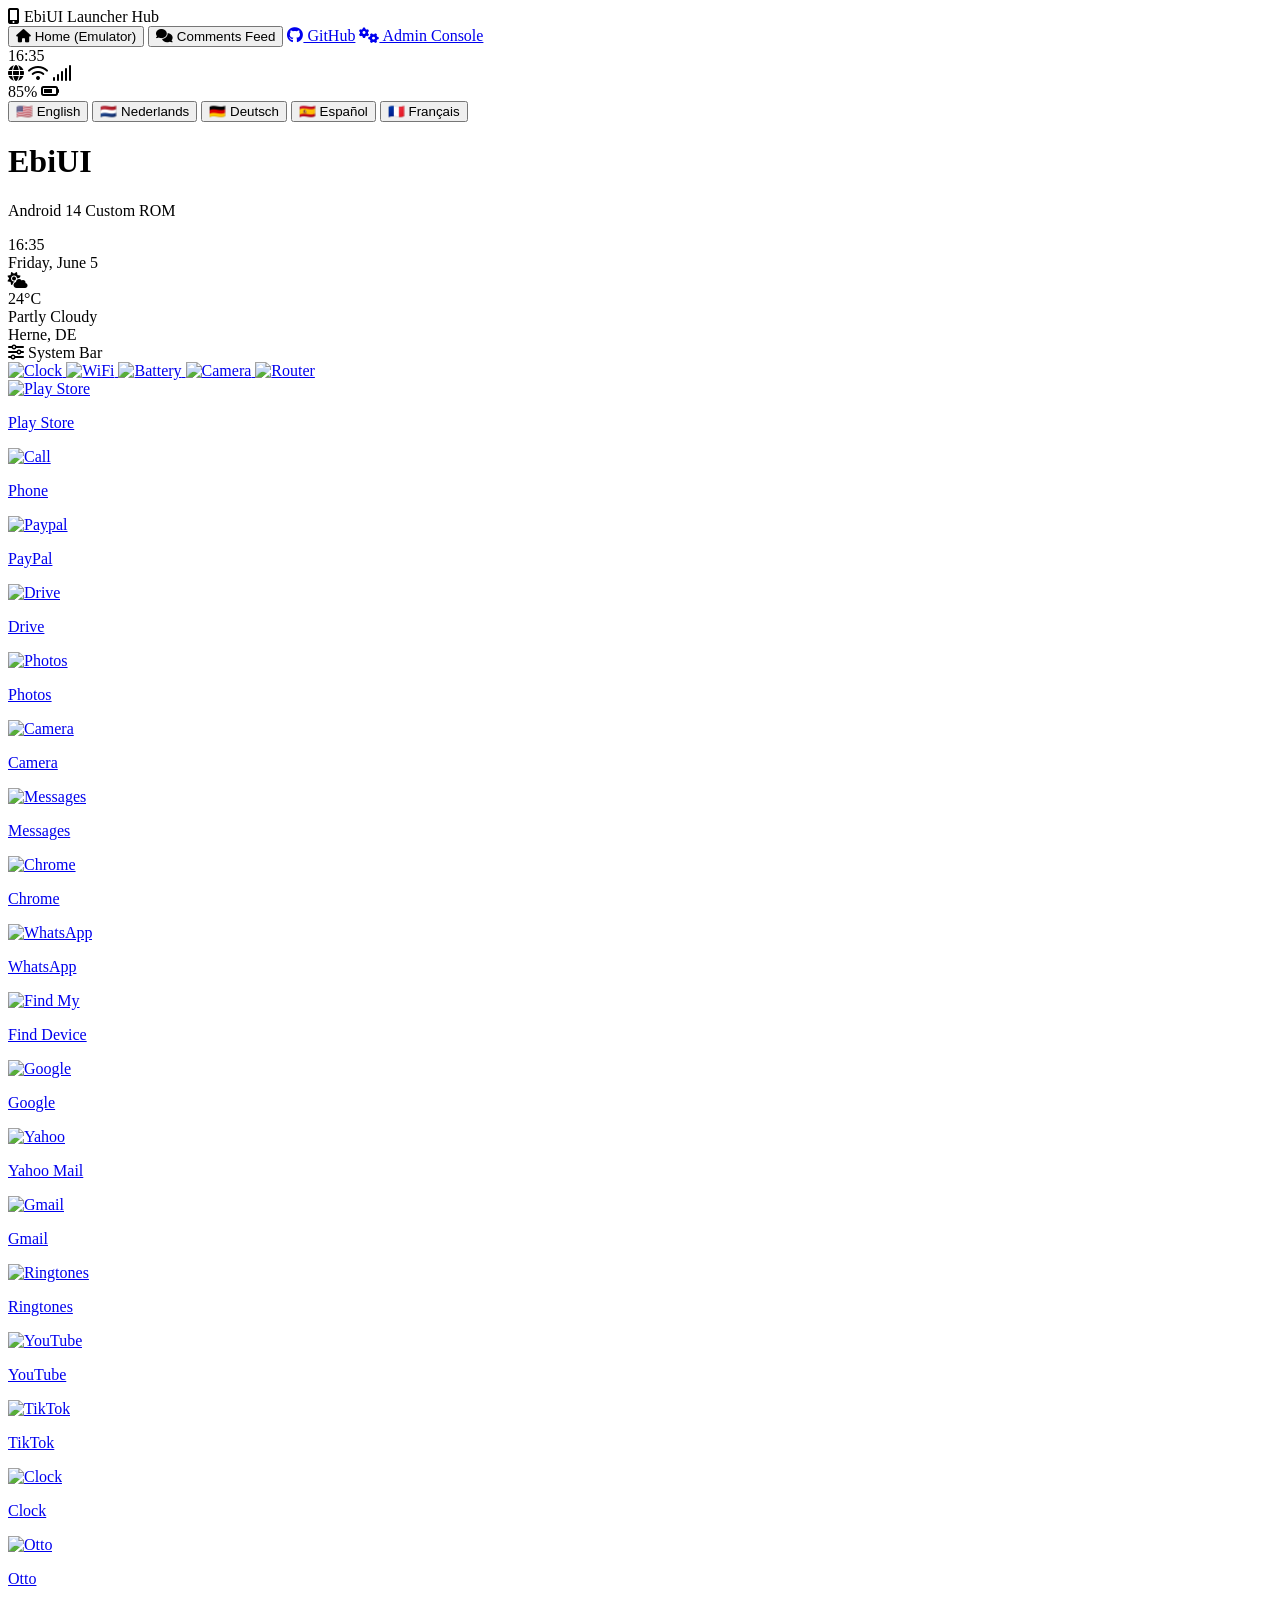
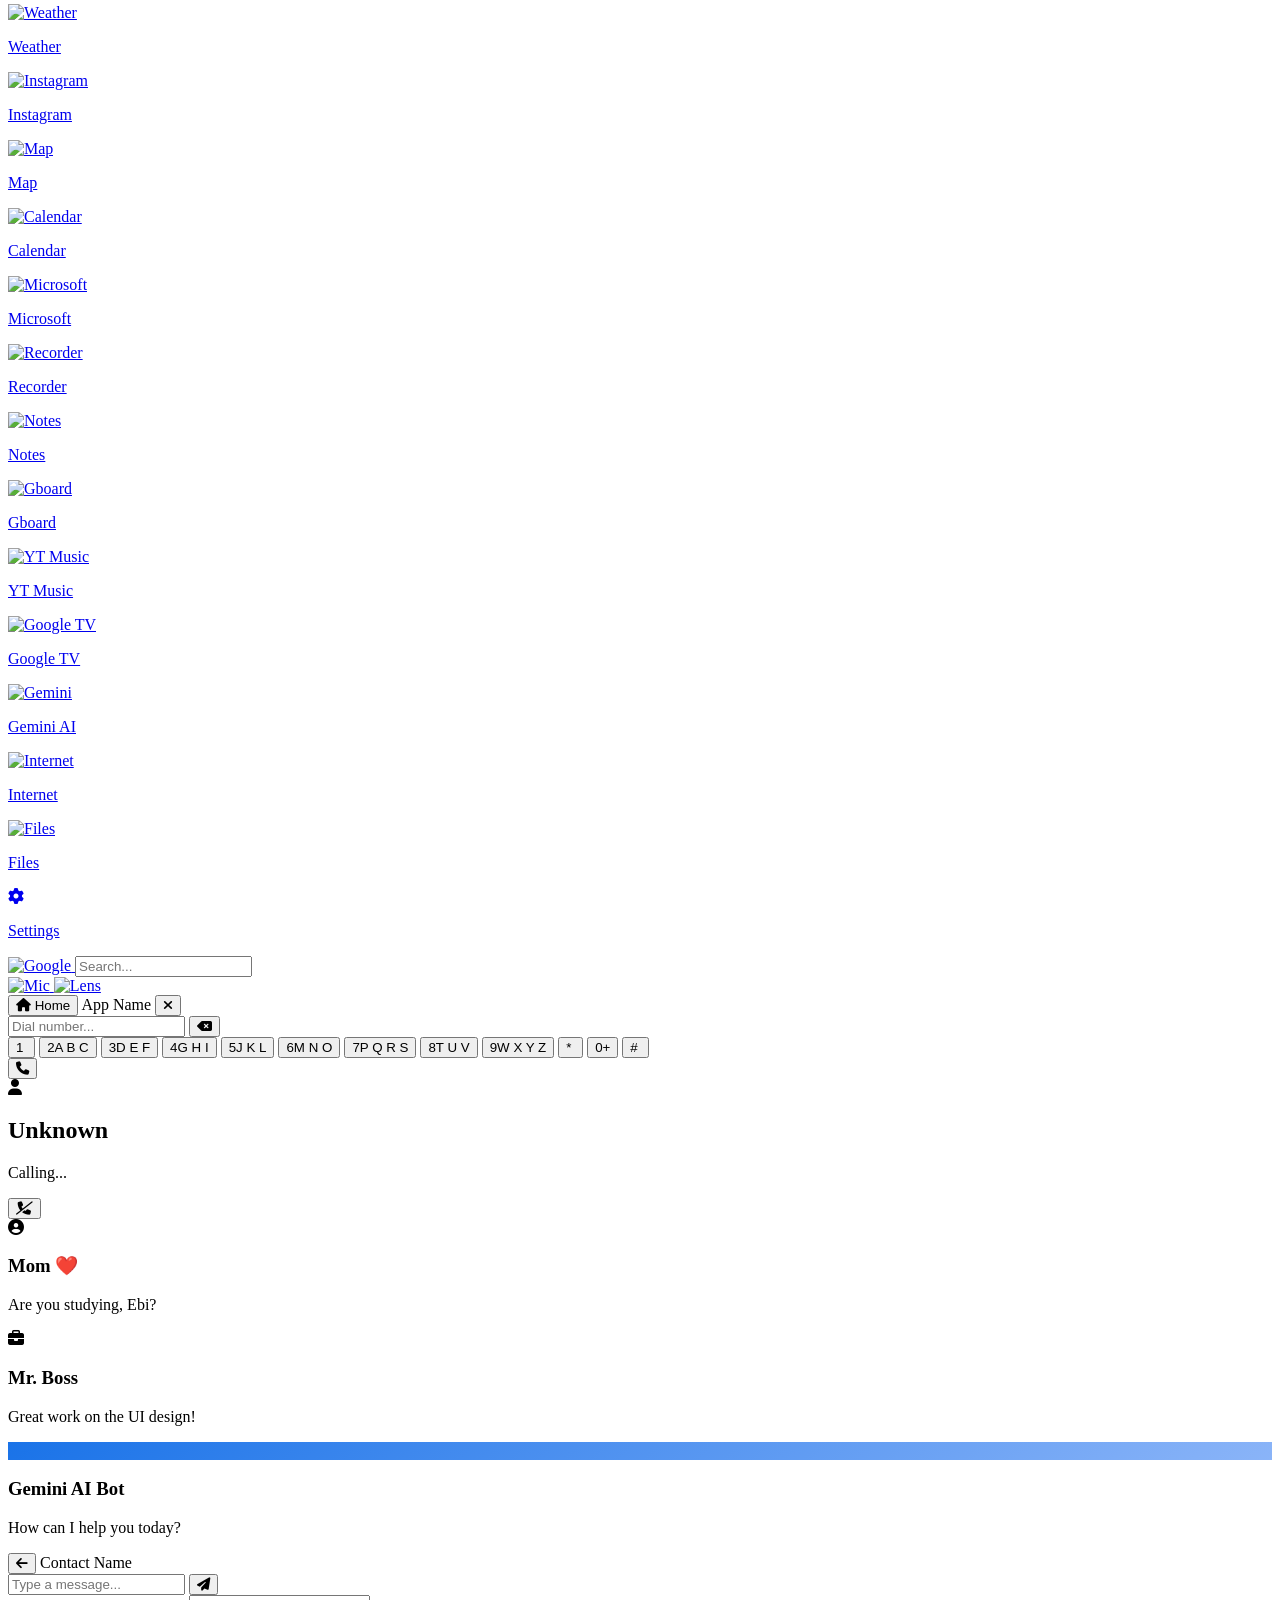
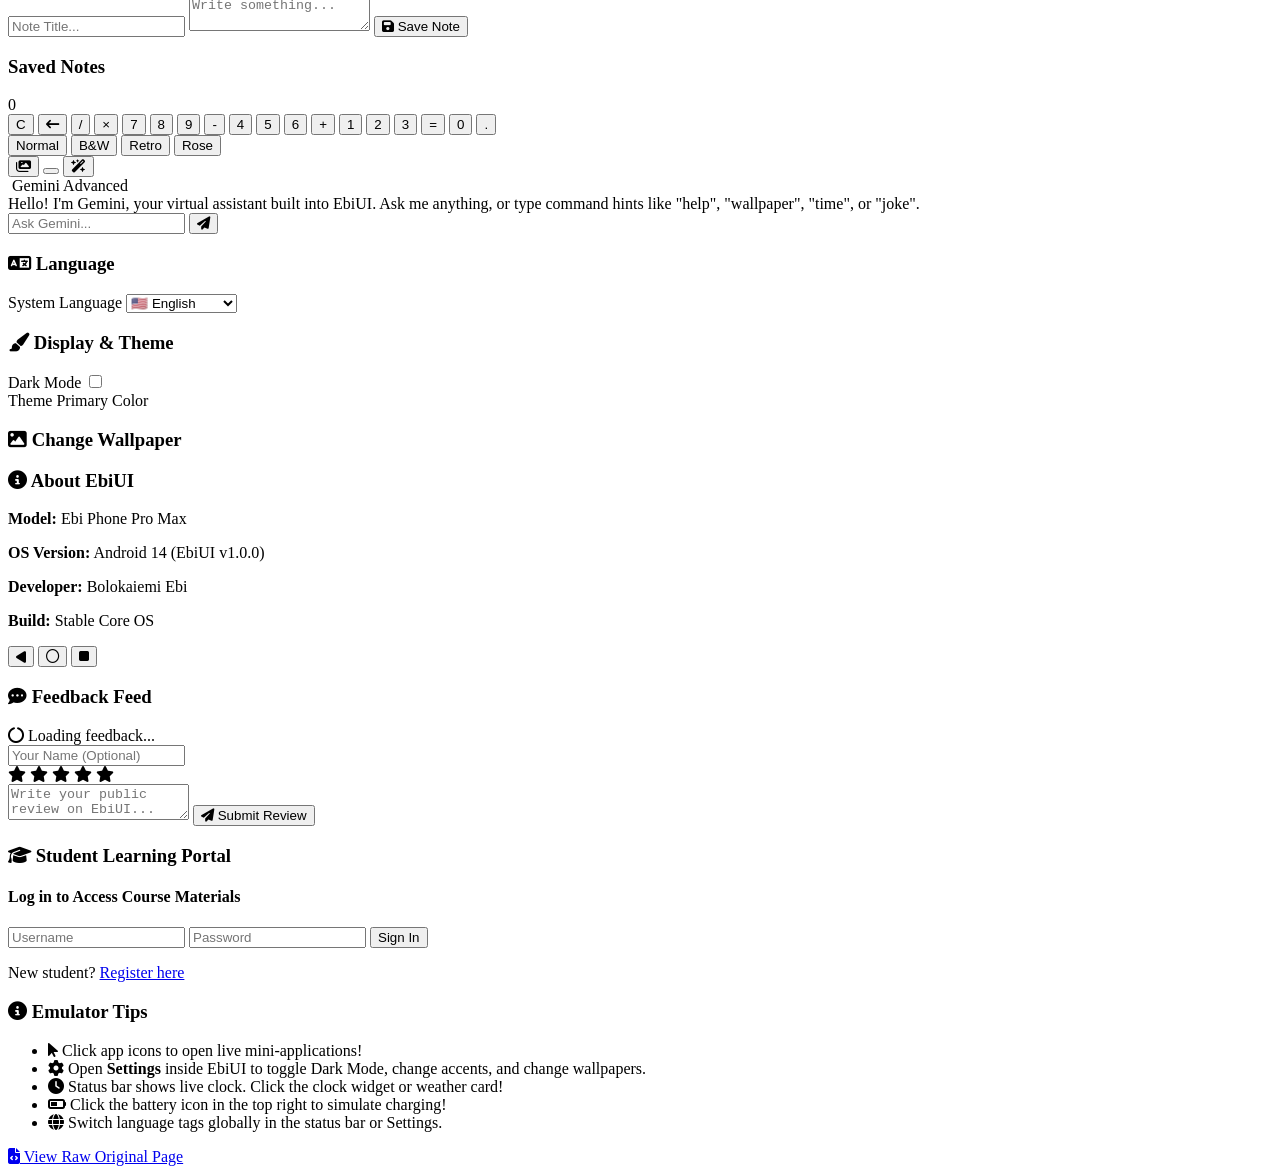
==== templates/index.html @ cbb80985 "Enable CORS in Flask backend, dynamic API_BASE matching in frontend, and cache-busting on imports to" ====
<!DOCTYPE html>
<html lang="en">
<head>
    <meta charset="UTF-8">
    <meta name="viewport" content="width=device-width, initial-scale=1.0">
    <title>Android 14 EbiUI - Interactive Mobile UI</title>
    
    <!-- Google Fonts for premium typography -->
    <link rel="preconnect" href="https://fonts.googleapis.com">
    <link rel="preconnect" href="https://fonts.gstatic.com" crossorigin>
    <link href="https://fonts.googleapis.com/css2?family=Outfit:wght@300;400;500;600;700&display=swap" rel="stylesheet">
    
    <!-- Font Awesome 6.6.0 for modern icons -->
    <link rel="stylesheet" href="https://cdnjs.cloudflare.com/ajax/libs/font-awesome/6.6.0/css/all.min.css" integrity="sha512-Kc323vGBEqzTmouAECnVceyQqyqdsSiqLQISBL29aUW4U/M7pSPA/gEUZQqv1cwx4OnYxTxve5UMg5GT6L4JJg==" crossorigin="anonymous" referrerpolicy="no-referrer" />
    
    <!-- App stylesheet -->
    <link rel="stylesheet" href="static/styles.css?v=2.2">
</head>
<body>
    <!-- 1. TOP HUB NAVIGATION BAR -->
    <header class="top-navbar">
        <div class="nav-brand">
            <i class="fa-solid fa-mobile-screen-button"></i> EbiUI Launcher Hub
        </div>
        <nav class="nav-links">
            <button class="nav-tab active" id="nav-home-tab" data-tab="home"><i class="fa-solid fa-house"></i> Home (Emulator)</button>
            <button class="nav-tab" id="nav-dashboard-tab" data-tab="dashboard"><i class="fa-solid fa-comments"></i> Comments Feed</button>
            <a href="https://github.com/bolokaiemi/mobile-phone-userinterface" class="nav-link-btn" target="_blank"><i class="fa-brands fa-github"></i> GitHub</a>
            <a href="/admin" class="nav-link-btn" target="_blank"><i class="fa-solid fa-gears"></i> Admin Console</a>
        </nav>
    </header>

    <!-- 2. MAIN HUB CONTENT CONTAINER -->
    <main class="hub-container">
        <!-- Phone View Section -->
        <div class="phone-view-section active-tab-view" id="tab-view-home">
            <div class="phone-container">
        <!-- Physical hardware details -->
        <div class="phone-speaker"></div>
        <div class="phone-button power"></div>
        <div class="phone-button volume-up"></div>
        <div class="phone-button volume-down"></div>

        <!-- Phone screen display -->
        <div class="phone-screen" id="phone-screen">
            
            <!-- Dynamic Wallpaper Background Overlay -->
            <div class="phone-wallpaper" id="phone-wallpaper"></div>
            
            <!-- Camera Notch (Punch hole) -->
            <div class="phone-notch"></div>

            <!-- 1. STATUS BAR -->
            <div class="status-bar">
                <div class="status-left">
                    <span id="status-time">16:35</span>
                </div>
                <div class="status-right">
                    <!-- Globe language trigger button -->
                    <i class="fa-solid fa-globe" id="status-lang-trigger" title="Change Language / Taal wijzigen / Sprache ändern"></i>
                    <i class="fa-solid fa-wifi" id="status-wifi" title="Toggle Wifi"></i>
                    <i class="fa-solid fa-signal" title="Signal Strength"></i>
                    <div class="battery-container" id="status-battery-btn" title="Toggle Charging">
                        <span id="battery-level">85%</span>
                        <i class="fa-solid fa-battery-three-quarters" id="battery-icon"></i>
                        <i class="fa-solid fa-bolt" id="battery-charging-icon" style="display: none;"></i>
                    </div>
                </div>
            </div>

            <!-- Language Dropdown Menu (Overlays on status bar trigger) -->
            <div class="lang-dropdown" id="lang-dropdown">
                <button class="lang-option" data-lang="en">🇺🇸 English</button>
                <button class="lang-option" data-lang="nl">🇳🇱 Nederlands</button>
                <button class="lang-option" data-lang="de">🇩🇪 Deutsch</button>
                <button class="lang-option" data-lang="es">🇪🇸 Español</button>
                <button class="lang-option" data-lang="fr">🇫🇷 Français</button>
            </div>

            <!-- 2. MAIN APP LAUNCHER (HOME SCREEN) -->
            <div class="screen-content" id="home-screen">
                
                <!-- TOP HEADER & TITLE -->
                <div class="home-header">
                    <h1>EbiUI</h1>
                    <p class="subtitle" data-translate="sub_title">Android 14 Custom ROM</p>
                </div>

                <!-- WIDGETS SECTION (Material You Design) -->
                <div class="widgets-container">
                    <!-- Modern Clock Widget -->
                    <div class="widget clock-widget" id="widget-clock-trigger">
                        <div class="widget-clock-time" id="widget-time">16:35</div>
                        <div class="widget-clock-date" id="widget-date">Friday, June 5</div>
                    </div>

                    <!-- Interactive Weather Widget -->
                    <div class="widget weather-widget" id="widget-weather-trigger">
                        <div class="weather-info">
                            <i class="fa-solid fa-cloud-sun weather-icon animated"></i>
                            <div class="weather-temp">24°C</div>
                            <div class="weather-desc" data-translate="weather_desc">Partly Cloudy</div>
                        </div>
                        <div class="weather-city" data-translate="weather_city">Herne, DE</div>
                    </div>
                </div>

                <!-- QUICK CONTROLS HEADER (from user's WLAN bar) -->
                <div class="quick-header">
                    <div class="quick-title">
                        <i class="fa-solid fa-sliders"></i>
                        <span data-translate="sys_bar_title">System Bar</span>
                    </div>
                    <nav class="quick-actions">
                        <a href="https://play.google.com/store/apps/details?id=com.alesp.orologiomondiale&hl=en" class="quick-btn" title="World Clock">
                            <img src="https://play-lh.googleusercontent.com/shJmLBj5zLzG_lpUEz6uLi1F9rXXpJ9BJ473lKgsnsA8IdW-KDAhwaPGlnEckNuKMHw=s96-rw" alt="Clock">
                        </a>
                        <a href="https://play.google.com/store/apps/details?id=de.avm.android.wlanapp&hl=de" class="quick-btn" title="WiFi Tester">
                            <img src="https://cdn-icons-png.flaticon.com/512/93/93158.png" alt="WiFi">
                        </a>
                        <a href="https://play.google.com/store/apps/details?id=com.digibites.accubattery&hl=en" class="quick-btn" title="AccuBattery">
                            <img src="https://img.freepik.com/premium-vector/battery-vector-icon-white-background-battery-icon-great-design-any-purposes_820464-372.jpg" alt="Battery">
                        </a>
                        <a href="https://play.google.com/store/apps/details?id=net.sourceforge.opencamera&hl=en" class="quick-btn" title="Open Camera">
                            <img src="https://play-lh.googleusercontent.com/GkhngtFrSb3G9WXkWxJ9IRppbGVbNy7b_xyqa12Xa-Y3My_SXtsLamI5kR6or5zWGA=w480-h960-rw" alt="Camera">
                        </a>
                        <a href="https://play.google.com/store/apps/details?id=com.phuongpn.wifiroutersetup.wifinetworkinfo&hl=en" class="quick-btn" title="Router Setup">
                            <img src="https://cdn-icons-png.flaticon.com/512/6826/6826444.png" alt="Router">
                        </a>
                    </nav>
                </div>

                <!-- APP GRID LAUNCHER -->
                <div class="apps-grid">
                    <!-- PLAYSTORE -->
                    <a class="app-icon-wrapper" href="https://play.google.com/store/games?hl=en">
                        <img class="app-icon" src="https://upload.wikimedia.org/wikipedia/commons/d/d0/Google_Play_Arrow_logo.svg" alt="Play Store">
                        <p class="app-label" data-translate="app_playstore">Play Store</p>
                    </a>
                    
                    <!-- CALL -->
                    <a class="app-icon-wrapper" href="#" data-app-id="call">
                        <img class="app-icon" src="https://play-lh.googleusercontent.com/bk3e0glVbvRC4Z0uEZ5Oso5wjS89r1P_X5e-k3N_UBkTPXZLhGv50rRy7LAuDzzC9w=w480-h960-rw" alt="Call">
                        <p class="app-label" data-translate="app_call">Phone</p>
                    </a>

                    <!-- PAYPAL -->
                    <a class="app-icon-wrapper" href="https://www.paypal.com">
                        <img class="app-icon" src="https://play-lh.googleusercontent.com/xOKbvDt362x1uzW-nnggP-PgO9HM4L1vwBl5HgHFHy_n1X3mqeBtOSoIyNJzTS3rrj70=w480-h960-rw" alt="Paypal">
                        <p class="app-label" data-translate="app_paypal">PayPal</p>
                    </a>

                    <!-- GOOGLE DRIVE -->
                    <a class="app-icon-wrapper" href="https://play.google.com/store/apps/details?id=com.google.android.apps.docs&gl=DE">
                        <img class="app-icon" src="https://play-lh.googleusercontent.com/t-juVwXA8lDAk8uQ2L6d6K83jpgQoqmK1icB_l9yvhIAQ2QT_1XbRwg5IpY08906qEw=w480-h960-rw" alt="Drive">
                        <p class="app-label" data-translate="app_drive">Drive</p>
                    </a>

                    <!-- GOOGLE PHOTOS -->
                    <a class="app-icon-wrapper" href="https://play.google.com/store/apps/details?id=com.google.android.apps.photos&hl=en">
                        <img class="app-icon" src="https://play-lh.googleusercontent.com/ZyWNGIfzUyoajtFcD7NhMksHEZh37f-MkHVGr5Yfefa-IX7yj9SMfI82Z7a2wpdKCA=w480-h960-rw" alt="Photos">
                        <p class="app-label" data-translate="app_photos">Photos</p>
                    </a>

                    <!-- GOOGLE CAMERA -->
                    <a class="app-icon-wrapper" href="#" data-app-id="camera">
                        <img class="app-icon" src="https://play-lh.googleusercontent.com/UEhZQtc_3LCwkKIayRjHG63EfC9bsXvJjuWiFMvVRAe_tHyk0pW4ZmCBJQCENxmYlYk=w480-h960-rw" alt="Camera">
                        <p class="app-label" data-translate="app_camera">Camera</p>
                    </a>

                    <!-- MESSAGES -->
                    <a class="app-icon-wrapper" href="https://play.google.com/store/apps/details?id=com.google.android.apps.messaging&hl=en">
                        <img class="app-icon" src="https://play-lh.googleusercontent.com/9AZOTXU_CpreTFAXUPAmJNkm8VGCb1C90fjJ9pHGcVmpGMDSTq3cUbaQJdBT9Tdp9A=w480-h960-rw" alt="Messages">
                        <p class="app-label" data-translate="app_messages">Messages</p>
                    </a>

                    <!-- CHROME -->
                    <a class="app-icon-wrapper" href="https://play.google.com/store/apps/details?id=com.android.chrome&hl=en">
                        <img class="app-icon" src="https://play-lh.googleusercontent.com/QRRGW2tMZ4-FNw0XWk6WWiXHaQCGxuwM-92HrBhlA4WOd_AGmjVmQkiHyAqQjW2yByc=w480-h960-rw" alt="Chrome">
                        <p class="app-label" data-translate="app_chrome">Chrome</p>
                    </a>

                    <!-- WHATSAPP -->
                    <a class="app-icon-wrapper" href="#" data-app-id="whatsapp">
                        <img class="app-icon" src="https://upload.wikimedia.org/wikipedia/commons/6/6b/WhatsApp.svg" alt="WhatsApp">
                        <p class="app-label" data-translate="app_whatsapp">WhatsApp</p>
                    </a>

                    <!-- FIND MY DEVICE -->
                    <a class="app-icon-wrapper" href="https://play.google.com/store/search?q=find+my+device&c=apps&gl=DE">
                        <img class="app-icon" src="https://play-lh.googleusercontent.com/GCsSBgR93cedwf2weP7s6VPsBitwir9ioOO0DYjLydIjdCkfQEv0GQzK34ky96L6XMc=w480-h960-rw" alt="Find My">
                        <p class="app-label" data-translate="app_findmydevice">Find Device</p>
                    </a>

                    <!-- GOOGLE PLAY -->
                    <a class="app-icon-wrapper" href="https://play.google.com/store/apps/details?id=com.google.android.googlequicksearchbox&hl=en">
                        <img class="app-icon" src="https://play-lh.googleusercontent.com/aFWiT2lTa9CYBpyPjfgfNHd0r5puwKRGj2rHpdPTNrz2N9LXgN_MbLjePd1OTc0E8Rl1=w480-h960-rw" alt="Google">
                        <p class="app-label" data-translate="app_google">Google</p>
                    </a>

                    <!-- YAHOO MAIL -->
                    <a class="app-icon-wrapper" href="https://play.google.com/store/search?q=yahoo+mail&c=apps&gl=DE">
                        <img class="app-icon" src="https://play-lh.googleusercontent.com/YtGn2T9ADy5Hs4cKVoDgGb7fPuMkdXVcszVE1oiozfE4AxhDNq0RkwajYs1FxcrMDpw=w480-h960-rw" alt="Yahoo">
                        <p class="app-label" data-translate="app_yahoomail">Yahoo Mail</p>
                    </a>

                    <!-- GMAIL -->
                    <a class="app-icon-wrapper" href="https://workspace.google.com/intl/de/gmail/">
                        <img class="app-icon" src="https://play-lh.googleusercontent.com/KSuaRLiI_FlDP8cM4MzJ23ml3og5Hxb9AapaGTMZ2GgR103mvJ3AAnoOFz1yheeQBBI=w480-h960-rw" alt="Gmail">
                        <p class="app-label" data-translate="app_gmail">Gmail</p>
                    </a>

                    <!-- RINGTONES -->
                    <a class="app-icon-wrapper" href="https://play.google.com/store/apps/details?id=com.bestringtonesapps.freeringtonesforandroid&gl=DE">
                        <img class="app-icon" src="https://play-lh.googleusercontent.com/wSVG-JSDw8ks-kB_wNLmpN1N60o_8dT2i2eJuPMAqsrY8fWL3CQQ0hpxcbOjrycX08s=s96-rw" alt="Ringtones">
                        <p class="app-label" data-translate="app_ringtones">Ringtones</p>
                    </a>

                    <!-- YOUTUBE -->
                    <a class="app-icon-wrapper" href="https://www.youtube.com/">
                        <img class="app-icon" src="https://upload.wikimedia.org/wikipedia/commons/e/ef/Youtube_logo.png" alt="YouTube">
                        <p class="app-label" data-translate="app_youtube">YouTube</p>
                    </a>

                    <!-- TIKTOK -->
                    <a class="app-icon-wrapper" href="https://www.tiktok.com/@snb_said/video/7410389153805896968?is_from_webapp=1&sender_device=pc">
                        <img class="app-icon" src="https://play-lh.googleusercontent.com/dl42FLLV8o9mP-NOubtR-2rDzQkc4mqx6ctumDfqmhmvVeOTcxLQlCDvjQsm84Z2Ig=w480-h960-rw" alt="TikTok">
                        <p class="app-label" data-translate="app_tiktok">TikTok</p>
                    </a>

                    <!-- CLOCK -->
                    <a class="app-icon-wrapper" href="https://play.google.com/store/apps/details?id=com.google.android.deskclock&hl=en">
                        <img class="app-icon" src="https://play-lh.googleusercontent.com/k-K6mdmZJZrJiuMJCHILReDGjMl_2ljzFIz3QLULfKL1q0tWtTcAkc0RDsjg9QEuXYw=w480-h960-rw" alt="Clock">
                        <p class="app-label" data-translate="app_clock">Clock</p>
                    </a>

                    <!-- OTTO -->
                    <a class="app-icon-wrapper" href="https://play.google.com/store/apps/details?id=de.cellular.ottohybrid&gl=DE">
                        <img class="app-icon" src="https://play-lh.googleusercontent.com/Eloc_w2im-kncKoE8r-7NkKshOxTWLrL8DhzklATUf8TGQpumJiDjwPUKoylqHp9uQ=s96-rw" alt="Otto">
                        <p class="app-label" data-translate="app_otto">Otto</p>
                    </a>

                    <!-- WEATHER -->
                    <a class="app-icon-wrapper" href="https://play.google.com/store/apps/details?id=com.google.android.apps.weather&gl=DE">
                        <img class="app-icon" src="https://play-lh.googleusercontent.com/wi5wjHKkIyvp6K-Py9T9qsBGOKyamJgqunun3kAUhnZAzpesclGRXhYFjeYjaWx1ynA=w480-h960-rw" alt="Weather">
                        <p class="app-label" data-translate="app_weather">Weather</p>
                    </a>

                    <!-- INSTAGRAM -->
                    <a class="app-icon-wrapper" href="https://www.microsoft.com/store/productId/9NBLGGH5L9XT?ocid=pdpshare">
                        <img class="app-icon" src="https://play-lh.googleusercontent.com/VRMWkE5p3CkWhJs6nv-9ZsLAs1QOg5ob1_3qg-rckwYW7yp1fMrYZqnEFpk0IoVP4LM=s96-rw" alt="Instagram">
                        <p class="app-label" data-translate="app_instagram">Instagram</p>
                    </a>

                    <!-- MAP -->
                    <a class="app-icon-wrapper" href="https://www.google.com/maps/@51.5571712,7.225344,13z?entry=ttu&g_ep=EgoyMDI0MTAwOS4wIKXMDSoASAFQAw%3D%3D">
                        <img class="app-icon" src="https://play-lh.googleusercontent.com/Kf8WTct65hFJxBUDm5E-EpYsiDoLQiGGbnuyP6HBNax43YShXti9THPon1YKB6zPYpA=w480-h960-rw" alt="Map">
                        <p class="app-label" data-translate="app_map">Map</p>
                    </a>

                    <!-- CALENDAR -->
                    <a class="app-icon-wrapper" href="https://play.google.com/store/apps/details?id=com.google.android.calendar&gl=DE">
                        <img class="app-icon" src="https://play-lh.googleusercontent.com/_bh6XK3B7TAk7kBXC1GHC0j9eS9cw9wQo2K7fiP7FDGAQlcOqgUPT2lx3WgZ0JlOJh8=w480-h960-rw" alt="Calendar">
                        <p class="app-label" data-translate="app_calendar">Calendar</p>
                    </a>

                    <!-- MICROSOFT -->
                    <a class="app-icon-wrapper" href="https://play.google.com/store/apps/details?id=com.microsoft.office.officehubrow&gl=DE">
                        <img class="app-icon" src="https://play-lh.googleusercontent.com/94uR6O49JmqiMMMsrfoDlWvWkqLf6rfE25zOH2BWnuzozzlfY1qnKaNzuQbUcupcpX9L=w480-h960-rw" alt="Microsoft">
                        <p class="app-label" data-translate="app_microsoft">Microsoft</p>
                    </a>

                    <!-- RECORDER -->
                    <a class="app-icon-wrapper" href="https://play.google.com/store/apps/details?id=com.google.android.apps.recorder&gl=DE">
                        <img class="app-icon" src="https://play-lh.googleusercontent.com/OfRwK6rMr4i7gu1AKeNbK-qnYPuL6EVQ5j6AYYQc0ge-I-NPYoBUsweVPuJLSOtHYag=w480-h960-rw" alt="Recorder">
                        <p class="app-label" data-translate="app_recorder">Recorder</p>
                    </a>

                    <!-- NOTES -->
                    <a class="app-icon-wrapper" href="#" data-app-id="notes">
                        <img class="app-icon" src="https://play-lh.googleusercontent.com/9bJoeaPbGTB8Tz_h4N-p-6ReRd8vSS-frZb2tmJulaGIoTKElKj3zpmcFJvnS96ANZP5=w480-h960-rw" alt="Notes">
                        <p class="app-label" data-translate="app_notes">Notes</p>
                    </a>

                    <!-- GBOARD -->
                    <a class="app-icon-wrapper" href="https://play.google.com/store/apps/details?id=com.google.android.inputmethod.latin&gl=DE">
                        <img class="app-icon" src="https://play-lh.googleusercontent.com/X64En0aW6jkvDnd5kr16u-YuUsoJ1W2cBzJab3CQ5lObLeQ3T61DpB7AwIoZ7uqgCn4=w480-h960-rw" alt="Gboard">
                        <p class="app-label" data-translate="app_gboard">Gboard</p>
                    </a>

                    <!-- YT MUSIC -->
                    <a class="app-icon-wrapper" href="https://play.google.com/store/apps/details?id=com.google.android.apps.youtube.music&gl=DE">
                        <img class="app-icon" src="https://play-lh.googleusercontent.com/GnYnNfKBr2nysHBYgYRCQtcv_RRNN0Sosn47F5ArKJu89DMR3_jHRAazoIVsPUoaMg=w480-h960-rw" alt="YT Music">
                        <p class="app-label" data-translate="app_ytmusic">YT Music</p>
                    </a>

                    <!-- GOOGLE TV -->
                    <a class="app-icon-wrapper" href="https://play.google.com/store/apps/details?id=com.google.android.videos&gl=DE">
                        <img class="app-icon" src="https://play-lh.googleusercontent.com/qaXTXjbeuD0m-JDrJ2Y76_5Ghr_UDGQOJRmuYfLGekbMK0s5VXkGFjNCHS4tUJxumQ=s96-rw" alt="Google TV">
                        <p class="app-label" data-translate="app_googletv">Google TV</p>
                    </a>

                    <!-- GEMINI AI -->
                    <a class="app-icon-wrapper" href="#" data-app-id="gemini">
                        <img class="app-icon" src="https://play-lh.googleusercontent.com/dT-r_1Z9hUcif7CDSD5zOdOt4KodaGdtkbGszT6WPTqKQ-WxWxOepO6VX-B3YL290ydD=w480-h960-rw" alt="Gemini">
                        <p class="app-label" data-translate="app_gemini">Gemini AI</p>
                    </a>

                    <!-- INTERNET -->
                    <a class="app-icon-wrapper" href="https://play.google.com/store/apps/details?id=com.sec.android.app.sbrowser&gl=DE">
                        <img class="app-icon" src="https://play-lh.googleusercontent.com/wFAmWrV_t9YT75C6Vbyl1UupslTlq_lm7AcEPamSvWbqumIqKYfTpV_Ro_iC0fAjAQU=w480-h960-rw" alt="Internet">
                        <p class="app-label" data-translate="app_internet">Internet</p>
                    </a>

                    <!-- FILES -->
                    <a class="app-icon-wrapper" href="https://play.google.com/store/apps/details?id=com.google.android.apps.nbu.files">
                        <img class="app-icon" src="https://play-lh.googleusercontent.com/1nfAdJs2Ep2q1skM7QwJ1uHooWSbpFkbIBHhAX6EmdzEKmtk42713TiTU28mWlkcFKPA=w480-h960-rw" alt="Files">
                        <p class="app-label" data-translate="app_files">Files</p>
                    </a>

                    <!-- SETTINGS (Custom addition for interaction) -->
                    <a class="app-icon-wrapper" href="#" data-app-id="settings">
                        <div class="app-icon settings-custom-icon">
                            <i class="fa-solid fa-gear"></i>
                        </div>
                        <p class="app-label" data-translate="app_settings">Settings</p>
                    </a>
                </div>

                <!-- FLOATING GOOGLE SEARCH WIDGET -->
                <div class="google-search-bar">
                    <a href="https://play.google.com/store/apps/details?id=com.google.android.googlequicksearchbox" class="search-logo" title="Google Search">
                        <img src="https://play-lh.googleusercontent.com/aFWiT2lTa9CYBpyPjfgfNHd0r5puwKRGj2rHpdPTNrz2N9LXgN_MbLjePd1OTc0E8Rl1=w480-h960-rw" alt="Google">
                    </a>
                    <input type="text" placeholder="Search..." id="launcher-search-input" data-translate-placeholder="search_placeholder">
                    <div class="search-actions">
                        <a href="https://play.google.com/store/search?q=google%20microphone%20free&c=apps&gl=DE" title="Voice Search">
                            <img src="https://play-lh.googleusercontent.com/ORzWxi-sIo_hCgSa6uzVvBUE4osKUqRVzHnniUUxA2WXD7BnZ95BNVpWFLUTKRyJRdU=w480-h960-rw" alt="Mic">
                        </a>
                        <a href="https://play.google.com/store/search?q=google+lens+kostenlos&c=apps&gl=DE" title="Google Lens">
                            <img src="https://play-lh.googleusercontent.com/Lf4wqYukj9swF-Gl2wvbus6cGoOoCylxbXTVmCO-6-eHWfhPNK78PngENEsWhEBiBw=w480-h960-rw" alt="Lens">
                        </a>
                    </div>
                </div>

            </div>

            <!-- 3. INTERACTIVE SIMULATED APP OVERLAY VIEWPORT -->
            <div class="app-overlay" id="app-overlay">
                <!-- App header inside the screen -->
                <div class="app-overlay-header">
                    <!-- Prominent Return Home/Launcher Button inside the header -->
                    <button class="app-header-home-btn" id="app-header-home-btn" title="Return to Launcher / Terug naar startscherm / Zum Startbildschirm">
                        <i class="fa-solid fa-house"></i> <span data-translate="nav_home_btn">Home</span>
                    </button>
                    
                    <span id="app-overlay-title">App Name</span>
                    
                    <button class="app-close-btn" id="app-close-btn" title="Close App / App sluiten / App schließen"><i class="fa-solid fa-xmark"></i></button>
                </div>
                
                <!-- App viewport body (Dynamic components injected here) -->
                <div class="app-overlay-body" id="app-overlay-body">
                    
                    <!-- DIALER / PHONE APP -->
                    <div class="sim-app" id="app-call">
                        <div class="dialer-screen">
                            <input type="text" readonly id="dialer-display" placeholder="Dial number..." data-translate-placeholder="dialer_placeholder">
                            <button id="dialer-backspace" class="dialer-backspace"><i class="fa-solid fa-delete-left"></i></button>
                        </div>
                        <div class="dialer-keypad">
                            <button class="dial-key" data-val="1">1<span>&nbsp;</span></button>
                            <button class="dial-key" data-val="2">2<span>A B C</span></button>
                            <button class="dial-key" data-val="3">3<span>D E F</span></button>
                            <button class="dial-key" data-val="4">4<span>G H I</span></button>
                            <button class="dial-key" data-val="5">5<span>J K L</span></button>
                            <button class="dial-key" data-val="6">6<span>M N O</span></button>
                            <button class="dial-key" data-val="7">7<span>P Q R S</span></button>
                            <button class="dial-key" data-val="8">8<span>T U V</span></button>
                            <button class="dial-key" data-val="9">9<span>W X Y Z</span></button>
                            <button class="dial-key" data-val="*">*<span>&nbsp;</span></button>
                            <button class="dial-key" data-val="0">0<span>+</span></button>
                            <button class="dial-key" data-val="#">#<span>&nbsp;</span></button>
                        </div>
                        <div class="dialer-actions">
                            <button class="dial-btn-call" id="dial-call-trigger" title="Call"><i class="fa-solid fa-phone"></i></button>
                        </div>
                        
                        <!-- Simulated Calling Interface overlay -->
                        <div class="calling-overlay" id="calling-overlay">
                            <div class="calling-avatar"><i class="fa-solid fa-user"></i></div>
                            <h2 id="calling-number">Unknown</h2>
                            <p class="calling-status" id="calling-status" data-translate="calling_status">Calling...</p>
                            <button class="dial-btn-hangup" id="dial-hangup-trigger"><i class="fa-solid fa-phone-slash"></i></button>
                        </div>
                    </div>

                    <!-- WHATSAPP APP -->
                    <div class="sim-app" id="app-whatsapp">
                        <div class="wa-chat-list" id="wa-chat-list">
                            <div class="wa-contact" data-contact="mom">
                                <div class="wa-avatar"><i class="fa-solid fa-circle-user"></i></div>
                                <div class="wa-contact-info">
                                    <h3>Mom ❤️</h3>
                                    <p>Are you studying, Ebi?</p>
                                </div>
                            </div>
                            <div class="wa-contact" data-contact="boss">
                                <div class="wa-avatar"><i class="fa-solid fa-briefcase"></i></div>
                                <div class="wa-contact-info">
                                    <h3>Mr. Boss</h3>
                                    <p>Great work on the UI design!</p>
                                </div>
                            </div>
                            <div class="wa-contact" data-contact="gemini">
                                <div class="wa-avatar" style="background: linear-gradient(135deg, #1A73E8, #8AB4F8);"><i class="fa-solid fa-sparkles"></i></div>
                                <div class="wa-contact-info">
                                    <h3>Gemini AI Bot</h3>
                                    <p>How can I help you today?</p>
                                </div>
                            </div>
                        </div>
                        
                        <!-- Chat Conversation screen -->
                        <div class="wa-chat-window" id="wa-chat-window">
                            <div class="wa-chat-header">
                                <button id="wa-chat-back"><i class="fa-solid fa-arrow-left"></i></button>
                                <span id="wa-chat-name">Contact Name</span>
                            </div>
                            <div class="wa-chat-messages" id="wa-chat-messages">
                                <!-- Messages will be dynamically appended here -->
                            </div>
                            <div class="wa-chat-input-bar">
                                <input type="text" id="wa-message-input" placeholder="Type a message..." data-translate-placeholder="wa_placeholder">
                                <button id="wa-send-btn"><i class="fa-solid fa-paper-plane"></i></button>
                            </div>
                        </div>
                    </div>

                    <!-- NOTES APP -->
                    <div class="sim-app" id="app-notes">
                        <div class="notes-input-area">
                            <input type="text" id="note-title-input" placeholder="Note Title..." data-translate-placeholder="notes_title_placeholder">
                            <textarea id="note-body-input" placeholder="Write something..." data-translate-placeholder="notes_body_placeholder"></textarea>
                            <button id="note-save-btn" class="btn-primary"><i class="fa-solid fa-floppy-disk"></i> <span data-translate="notes_save_btn">Save Note</span></button>
                        </div>
                        <div class="notes-list-header">
                            <h3 data-translate="notes_saved_header">Saved Notes</h3>
                        </div>
                        <div class="notes-list" id="notes-list">
                            <!-- Notes will be loaded here from localStorage -->
                        </div>
                    </div>

                    <!-- CALCULATOR APP -->
                    <div class="sim-app" id="app-calculator">
                        <div class="calc-screen">
                            <div class="calc-history" id="calc-history"></div>
                            <div class="calc-result" id="calc-result">0</div>
                        </div>
                        <div class="calc-keypad">
                            <button class="calc-key op-clear" data-action="clear">C</button>
                            <button class="calc-key op-backspace" data-action="backspace"><i class="fa-solid fa-arrow-left-long"></i></button>
                            <button class="calc-key op" data-action="/">/</button>
                            <button class="calc-key op" data-action="*">&times;</button>
                            
                            <button class="calc-key num" data-val="7">7</button>
                            <button class="calc-key num" data-val="8">8</button>
                            <button class="calc-key num" data-val="9">9</button>
                            <button class="calc-key op" data-action="-">-</button>
                            
                            <button class="calc-key num" data-val="4">4</button>
                            <button class="calc-key num" data-val="5">5</button>
                            <button class="calc-key num" data-val="6">6</button>
                            <button class="calc-key op" data-action="+">+</button>
                            
                            <button class="calc-key num" data-val="1">1</button>
                            <button class="calc-key num" data-val="2">2</button>
                            <button class="calc-key num" data-val="3">3</button>
                            <button class="calc-key op-equals" data-action="=">=</button>
                            
                            <button class="calc-key num double" data-val="0">0</button>
                            <button class="calc-key num" data-val=".">.</button>
                        </div>
                    </div>

                    <!-- CAMERA APP -->
                    <div class="sim-app" id="app-camera">
                        <div class="camera-viewfinder" id="camera-viewfinder">
                            <span class="viewfinder-grid-line h1"></span>
                            <span class="viewfinder-grid-line h2"></span>
                            <span class="viewfinder-grid-line v1"></span>
                            <span class="viewfinder-grid-line v2"></span>
                            <div class="sim-viewfinder-image" id="camera-stream-fallback"></div>
                        </div>
                        
                        <div class="camera-filters">
                            <button class="filter-btn active" data-filter="none">Normal</button>
                            <button class="filter-btn" data-filter="grayscale(1)">B&W</button>
                            <button class="filter-btn" data-filter="sepia(0.8)">Retro</button>
                            <button class="filter-btn" data-filter="rose">Rose</button>
                        </div>
                        
                        <div class="camera-shutter-bar">
                            <button class="cam-gallery-btn" id="camera-gallery-trigger"><i class="fa-solid fa-images"></i></button>
                            <button class="cam-shutter-btn" id="camera-shutter-trigger"></button>
                            <button class="cam-switch-btn" id="camera-filter-next"><i class="fa-solid fa-wand-magic-sparkles"></i></button>
                        </div>
                    </div>

                    <!-- GEMINI AI APP -->
                    <div class="sim-app" id="app-gemini">
                        <div class="gemini-header">
                            <i class="fa-solid fa-sparkles gemini-sparkle"></i>
                            <span>Gemini Advanced</span>
                        </div>
                        <div class="gemini-chat-area" id="gemini-chat-area">
                            <div class="gemini-bubble ai" id="gemini-initial-bubble">
                                Hello! I'm Gemini, your virtual assistant built into EbiUI. Ask me anything, or type command hints like "help", "wallpaper", "time", or "joke".
                            </div>
                        </div>
                        <div class="gemini-input-bar">
                            <input type="text" id="gemini-message-input" placeholder="Ask Gemini..." data-translate-placeholder="gemini_placeholder">
                            <button id="gemini-send-btn"><i class="fa-solid fa-paper-plane"></i></button>
                        </div>
                    </div>

                    <!-- SETTINGS APP -->
                    <div class="sim-app" id="app-settings">
                        <!-- New Language Selector Settings Card -->
                        <div class="settings-section">
                            <h3 data-translate="settings_sec_lang"><i class="fa-solid fa-language"></i> Language</h3>
                            <div class="settings-row">
                                <span data-translate="settings_sys_lang">System Language</span>
                                <select id="settings-lang-select" class="settings-select">
                                    <option value="en">🇺🇸 English</option>
                                    <option value="nl">🇳🇱 Nederlands</option>
                                    <option value="de">🇩🇪 Deutsch</option>
                                    <option value="es">🇪🇸 Español</option>
                                    <option value="fr">🇫🇷 Français</option>
                                </select>
                            </div>
                        </div>

                        <div class="settings-section">
                            <h3 data-translate="settings_sec_theme"><i class="fa-solid fa-paintbrush"></i> Display & Theme</h3>
                            <div class="settings-row">
                                <span data-translate="settings_dark_mode">Dark Mode</span>
                                <label class="switch">
                                    <input type="checkbox" id="settings-darkmode-toggle">
                                    <span class="slider round"></span>
                                </label>
                            </div>
                            <div class="settings-row">
                                <span data-translate="settings_theme_color">Theme Primary Color</span>
                                <div class="color-picker-row">
                                    <span class="color-dot default" data-hue="220" title="Blue"></span>
                                    <span class="color-dot violet" data-hue="280" title="Purple"></span>
                                    <span class="color-dot green" data-hue="140" title="Green"></span>
                                    <span class="color-dot orange" data-hue="30" title="Orange"></span>
                                </div>
                            </div>
                        </div>
                        
                        <div class="settings-section">
                            <h3 data-translate="settings_sec_wallpaper"><i class="fa-solid fa-image"></i> Change Wallpaper</h3>
                            <div class="wallpaper-grid">
                                <div class="wallpaper-thumb wp-grad1" data-wp="grad1"></div>
                                <div class="wallpaper-thumb wp-grad2" data-wp="grad2"></div>
                                <div class="wallpaper-thumb wp-grad3" data-wp="grad3"></div>
                                <div class="wallpaper-thumb wp-grad4" data-wp="grad4"></div>
                            </div>
                        </div>

                        <div class="settings-section">
                            <h3 data-translate="settings_sec_about"><i class="fa-solid fa-circle-info"></i> About EbiUI</h3>
                            <div class="settings-about-box">
                                <p><strong data-translate="about_model">Model:</strong> <span>Ebi Phone Pro Max</span></p>
                                <p><strong data-translate="about_version">OS Version:</strong> <span>Android 14 (EbiUI v1.0.0)</span></p>
                                <p><strong data-translate="about_developer">Developer:</strong> <span>Bolokaiemi Ebi</span></p>
                                <p><strong data-translate="about_build">Build:</strong> <span data-translate="about_build_val">Stable Core OS</span></p>
                            </div>
                        </div>
                    </div>

                </div>
            </div>

            <!-- 4. PHYSICAL ANDROID NAVIGATION BAR -->
            <div class="navigation-bar">
                <button class="nav-btn" id="nav-back" title="Back"><i class="fa-solid fa-play fa-rotate-180"></i></button>
                <button class="nav-btn" id="nav-home" title="Home"><i class="fa-regular fa-circle"></i></button>
                <button class="nav-btn" id="nav-recents" title="Recents"><i class="fa-solid fa-stop"></i></button>
            </div>

        </div>
            </div>
        </div>

        <!-- Comments & Auth Dashboard Section -->
        <section class="dashboard-panel" id="tab-view-dashboard">
            <!-- Unified Feedback Feed & Review Card -->
            <div class="dash-card comments-card">
                <h3 class="card-title"><i class="fa-solid fa-comment-dots"></i> Feedback Feed</h3>
                
                <!-- Live comments feed -->
                <div class="comments-list" id="comments-list-container">
                    <div class="comments-loading">
                        <i class="fa-solid fa-circle-notch fa-spin"></i> Loading feedback...
                    </div>
                </div>

                <!-- Public Review Input Area (No login required!) -->
                <div class="comment-input-wrapper" id="comment-input-wrapper">
                    <div class="comment-input-group">
                        <div class="review-meta-row">
                            <input type="text" id="review-guest-name" placeholder="Your Name (Optional)" class="review-name-input">
                            <div class="star-rating" id="star-rating-selector">
                                <span class="star-icon active" data-value="1"><i class="fa-solid fa-star"></i></span>
                                <span class="star-icon active" data-value="2"><i class="fa-solid fa-star"></i></span>
                                <span class="star-icon active" data-value="3"><i class="fa-solid fa-star"></i></span>
                                <span class="star-icon active" data-value="4"><i class="fa-solid fa-star"></i></span>
                                <span class="star-icon active" data-value="5"><i class="fa-solid fa-star"></i></span>
                            </div>
                        </div>
                        <textarea id="comment-text-input" placeholder="Write your public review on EbiUI... (max 500 characters)"></textarea>
                        <button class="btn-primary" id="comment-submit-btn"><i class="fa-solid fa-paper-plane"></i> Submit Review</button>
                    </div>
                </div>

                <!-- Social Sharing Overlay (appears right after submitting) -->
                <div class="share-overlay" id="share-overlay" style="display: none;">
                    <div class="share-card">
                        <h4 class="share-title"><i class="fa-solid fa-circle-check" style="color: #4caf50;"></i> Review Submitted!</h4>
                        <p class="share-desc">Thank you for your feedback. Share your review on social media!</p>
                        <div class="share-buttons-grid">
                            <a href="#" class="share-btn whatsapp" id="share-whatsapp" target="_blank"><i class="fa-brands fa-whatsapp"></i> share on WhatsApp</a>
                            <a href="#" class="share-btn facebook" id="share-facebook" target="_blank"><i class="fa-brands fa-facebook-f"></i> share on Facebook</a>
                            <a href="#" class="share-btn instagram" id="share-instagram" target="_blank"><i class="fa-brands fa-instagram"></i> share on Instagram</a>
                        </div>
                        <button class="btn-secondary btn-sm" id="close-share-btn" style="padding: 6px 12px; font-size: 0.78rem; border-radius: 8px; cursor: pointer; margin-top: 4px;">Done</button>
                    </div>
                </div>
            </div>

            <!-- Student & Learning Portal Card -->
            <div class="dash-card student-card">
                <h3 class="card-title"><i class="fa-solid fa-graduation-cap"></i> Student Learning Portal</h3>
                
                <!-- If Logged Out: Show Student Login Forms -->
                <div class="student-auth-wrapper" id="student-auth-wrapper">
                    <h4 class="auth-section-title" id="student-auth-title">Log in to Access Course Materials</h4>
                    
                    <!-- Login Form -->
                    <form class="auth-form active-form" id="login-form">
                        <div class="form-row">
                            <input type="text" id="login-username" placeholder="Username" required autocomplete="username">
                            <input type="password" id="login-password" placeholder="Password" required autocomplete="current-password">
                            <button type="submit" class="btn-primary">Sign In</button>
                        </div>
                        <p class="auth-helper-text">New student? <a href="#" id="link-to-register">Register here</a></p>
                    </form>
                    
                    <!-- Register Form -->
                    <form class="auth-form" id="register-form" style="display: none;">
                        <div class="form-row">
                            <input type="text" id="register-username" placeholder="Choose Username" required autocomplete="username">
                            <input type="password" id="register-password" placeholder="Choose Password" required autocomplete="new-password">
                            <button type="submit" class="btn-primary">Register</button>
                        </div>
                        <p class="auth-helper-text">Already registered? <a href="#" id="link-to-login">Sign In</a></p>
                    </form>
                </div>

                <!-- If Logged In: Show Student Courses Dashboard -->
                <div class="student-dashboard" id="student-dashboard" style="display: none;">
                    <div class="student-profile-header">
                        <span class="user-status-text">Welcome back, <strong id="profile-username-text">username</strong>! | <a href="#" id="auth-logout-btn">Sign Out</a></span>
                    </div>
                    <h4 class="student-section-title"><i class="fa-solid fa-graduation-cap"></i> Available Courses</h4>
                    <ul class="course-list">
                        <!-- Course 1: HTML -->
                        <li class="course-item-card">
                            <div class="course-main-row">
                                <div class="course-icon"><i class="fa-brands fa-html5" style="color: #e34c26;"></i></div>
                                <div class="course-info">
                                    <span class="course-name">HTML5 Fundamentals</span>
                                    <span class="course-meta">Study Guide & Syllabus (PDF)</span>
                                </div>
                                <div class="course-actions">
                                    <button class="course-action-btn" onclick="alert('Downloading HTML5 Syllabus PDF...')"><i class="fa-solid fa-download"></i></button>
                                </div>
                            </div>
                            <div class="live-upgrade-wrapper">
                                <label class="live-upgrade-label">
                                    <input type="checkbox" class="live-upgrade-checkbox" data-course="HTML5 Fundamentals">
                                    <span><i class="fa-solid fa-chalkboard-user"></i> Meet Teacher Direct (Live 1-on-1)</span>
                                </label>
                            </div>
                        </li>
                        
                        <!-- Course 2: CSS -->
                        <li class="course-item-card">
                            <div class="course-main-row">
                                <div class="course-icon"><i class="fa-brands fa-css3-alt" style="color: #264de4;"></i></div>
                                <div class="course-info">
                                    <span class="course-name">CSS3 Layouts & Styling</span>
                                    <span class="course-meta">Video Lecture & Sandbox Practice</span>
                                </div>
                                <div class="course-actions">
                                    <button class="course-action-btn" onclick="alert('Launching CSS3 Masterclass video...')"><i class="fa-solid fa-play"></i></button>
                                </div>
                            </div>
                            <div class="live-upgrade-wrapper">
                                <label class="live-upgrade-label">
                                    <input type="checkbox" class="live-upgrade-checkbox" data-course="CSS3 Layouts & Styling">
                                    <span><i class="fa-solid fa-chalkboard-user"></i> Meet Teacher Direct (Live 1-on-1)</span>
                                </label>
                            </div>
                        </li>
                        
                        <!-- Course 3: JS -->
                        <li class="course-item-card">
                            <div class="course-main-row">
                                <div class="course-icon"><i class="fa-brands fa-js" style="color: #f7df1e;"></i></div>
                                <div class="course-info">
                                    <span class="course-name">JavaScript Programming</span>
                                    <span class="course-meta">Interactive Exercises & Sandbox</span>
                                </div>
                                <div class="course-actions">
                                    <button class="course-action-btn" onclick="alert('Launching JS Programming Sandbox...')"><i class="fa-solid fa-code"></i></button>
                                </div>
                            </div>
                            <div class="live-upgrade-wrapper">
                                <label class="live-upgrade-label">
                                    <input type="checkbox" class="live-upgrade-checkbox" data-course="JavaScript Programming">
                                    <span><i class="fa-solid fa-chalkboard-user"></i> Meet Teacher Direct (Live 1-on-1)</span>
                                </label>
                            </div>
                        </li>
                        
                        <!-- Course 4: Python -->
                        <li class="course-item-card">
                            <div class="course-main-row">
                                <div class="course-icon"><i class="fa-brands fa-python" style="color: #3776ab;"></i></div>
                                <div class="course-info">
                                    <span class="course-name">Python Backend & Flask</span>
                                    <span class="course-meta">Full Syllabus PDF & Guide</span>
                                </div>
                                <div class="course-actions">
                                    <button class="course-action-btn" onclick="alert('Downloading Python Syllabus PDF...')"><i class="fa-solid fa-download"></i></button>
                                </div>
                            </div>
                            <div class="live-upgrade-wrapper">
                                <label class="live-upgrade-label">
                                    <input type="checkbox" class="live-upgrade-checkbox" data-course="Python Backend & Flask">
                                    <span><i class="fa-solid fa-chalkboard-user"></i> Meet Teacher Direct (Live 1-on-1)</span>
                                </label>
                            </div>
                        </li>
                        
                        <!-- Course 5: SQL & SQLite -->
                        <li class="course-item-card">
                            <div class="course-main-row">
                                <div class="course-icon"><i class="fa-solid fa-database" style="color: #00f2fe;"></i></div>
                                <div class="course-info">
                                    <span class="course-name">SQL & SQLite Databases</span>
                                    <span class="course-meta">Syllabus PDF & SQL Practice Sandbox</span>
                                </div>
                                <div class="course-actions">
                                    <button class="course-action-btn" onclick="alert('Downloading SQL Database Syllabus PDF...')"><i class="fa-solid fa-download"></i></button>
                                </div>
                            </div>
                            <div class="live-upgrade-wrapper">
                                <label class="live-upgrade-label">
                                    <input type="checkbox" class="live-upgrade-checkbox" data-course="SQL & SQLite Databases">
                                    <span><i class="fa-solid fa-chalkboard-user"></i> Meet Teacher Direct (Live 1-on-1)</span>
                                </label>
                            </div>
                        </li>
                    </ul>
                </div>
            </div>

            <!-- Emulator Tips Card (migrated layout) -->
            <div class="dash-card tips-card">
                <h3 class="card-title"><i class="fa-solid fa-circle-info"></i> Emulator Tips</h3>
                <ul class="tips-list">
                    <li><i class="fa-solid fa-mouse-pointer"></i> Click app icons to open live mini-applications!</li>
                    <li><i class="fa-solid fa-gear"></i> Open <strong>Settings</strong> inside EbiUI to toggle Dark Mode, change accents, and change wallpapers.</li>
                    <li><i class="fa-solid fa-clock"></i> Status bar shows live clock. Click the clock widget or weather card!</li>
                    <li><i class="fa-solid fa-battery-half"></i> Click the battery icon in the top right to simulate charging!</li>
                    <li><i class="fa-solid fa-globe"></i> Switch language tags globally in the status bar or Settings.</li>
                </ul>
                <div class="tips-action-bar">
                    <a href="templates/mobilephone.html" target="_blank" class="tip-link-btn">
                        <i class="fa-solid fa-file-code"></i> View Raw Original Page
                    </a>
                </div>
            </div>
        </section>
    </main>

    <!-- Direct Course Payment Modal -->
    <div class="payment-modal" id="payment-modal" style="display: none;">
        <div class="payment-modal-card">
            <h4 class="payment-modal-title"><i class="fa-solid fa-chalkboard-user"></i> Live Direct Tutoring Premium Upgrade</h4>
            <p class="payment-modal-desc">Upgrade your access for <strong id="payment-course-name">Course Name</strong> to meet <strong>Mr. Bolokaiemi Ebi</strong> directly as your teacher.</p>
            
            <div class="payment-features-list">
                <div><i class="fa-solid fa-check"></i> Live 1-on-1 online classes (1 hr/session)</div>
                <div><i class="fa-solid fa-check"></i> Custom project-based curriculum</div>
                <div><i class="fa-solid fa-check"></i> Direct WhatsApp assistance & code reviews</div>
            </div>
            
            <div class="pricing-summary-box">
                <span class="price-label">Direct Tutor Price:</span>
                <span class="price-value">$199 <span class="price-period">/ month</span></span>
            </div>
            
            <form id="premium-payment-form">
                <div class="payment-form-row">
                    <input type="text" id="billing-name" placeholder="Full Billing Name" required>
                </div>
                <div class="payment-form-row card-row">
                    <input type="text" id="card-number" placeholder="Card Number (Demo: 4111 ...)" required>
                </div>
                <div class="payment-form-row card-meta-row" style="display: flex; justify-content: space-between;">
                    <input type="text" id="card-expiry" placeholder="MM/YY" required style="width: 45%;">
                    <input type="text" id="card-cvc" placeholder="CVC" required style="width: 45%;">
                </div>
                <div class="payment-modal-actions">
                    <button type="button" class="btn-secondary" id="payment-cancel-btn">Cancel</button>
                    <button type="submit" class="btn-primary" id="payment-submit-btn">Complete Checkout</button>
                </div>
            </form>
        </div>
    </div>

    <!-- Script loading -->
    <script src="app.js?v=2.2"></script>
</body>
</html>
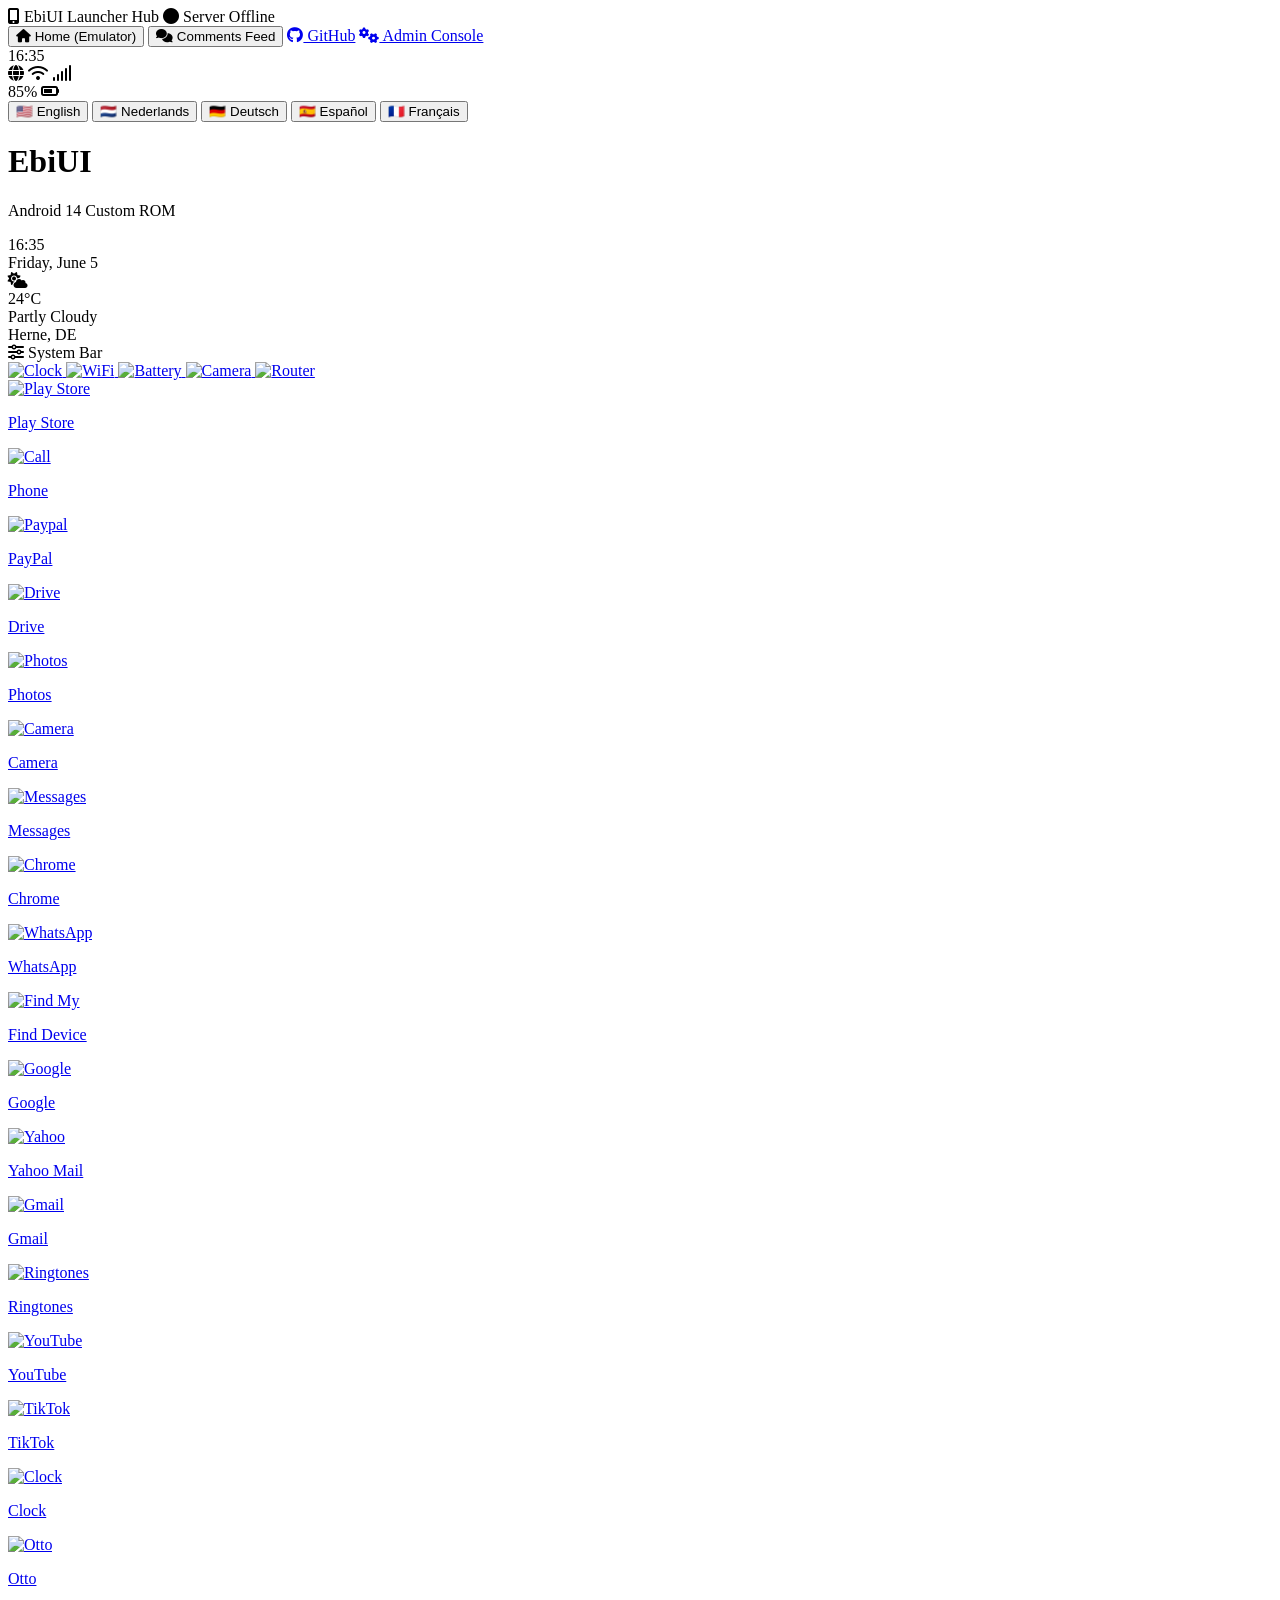
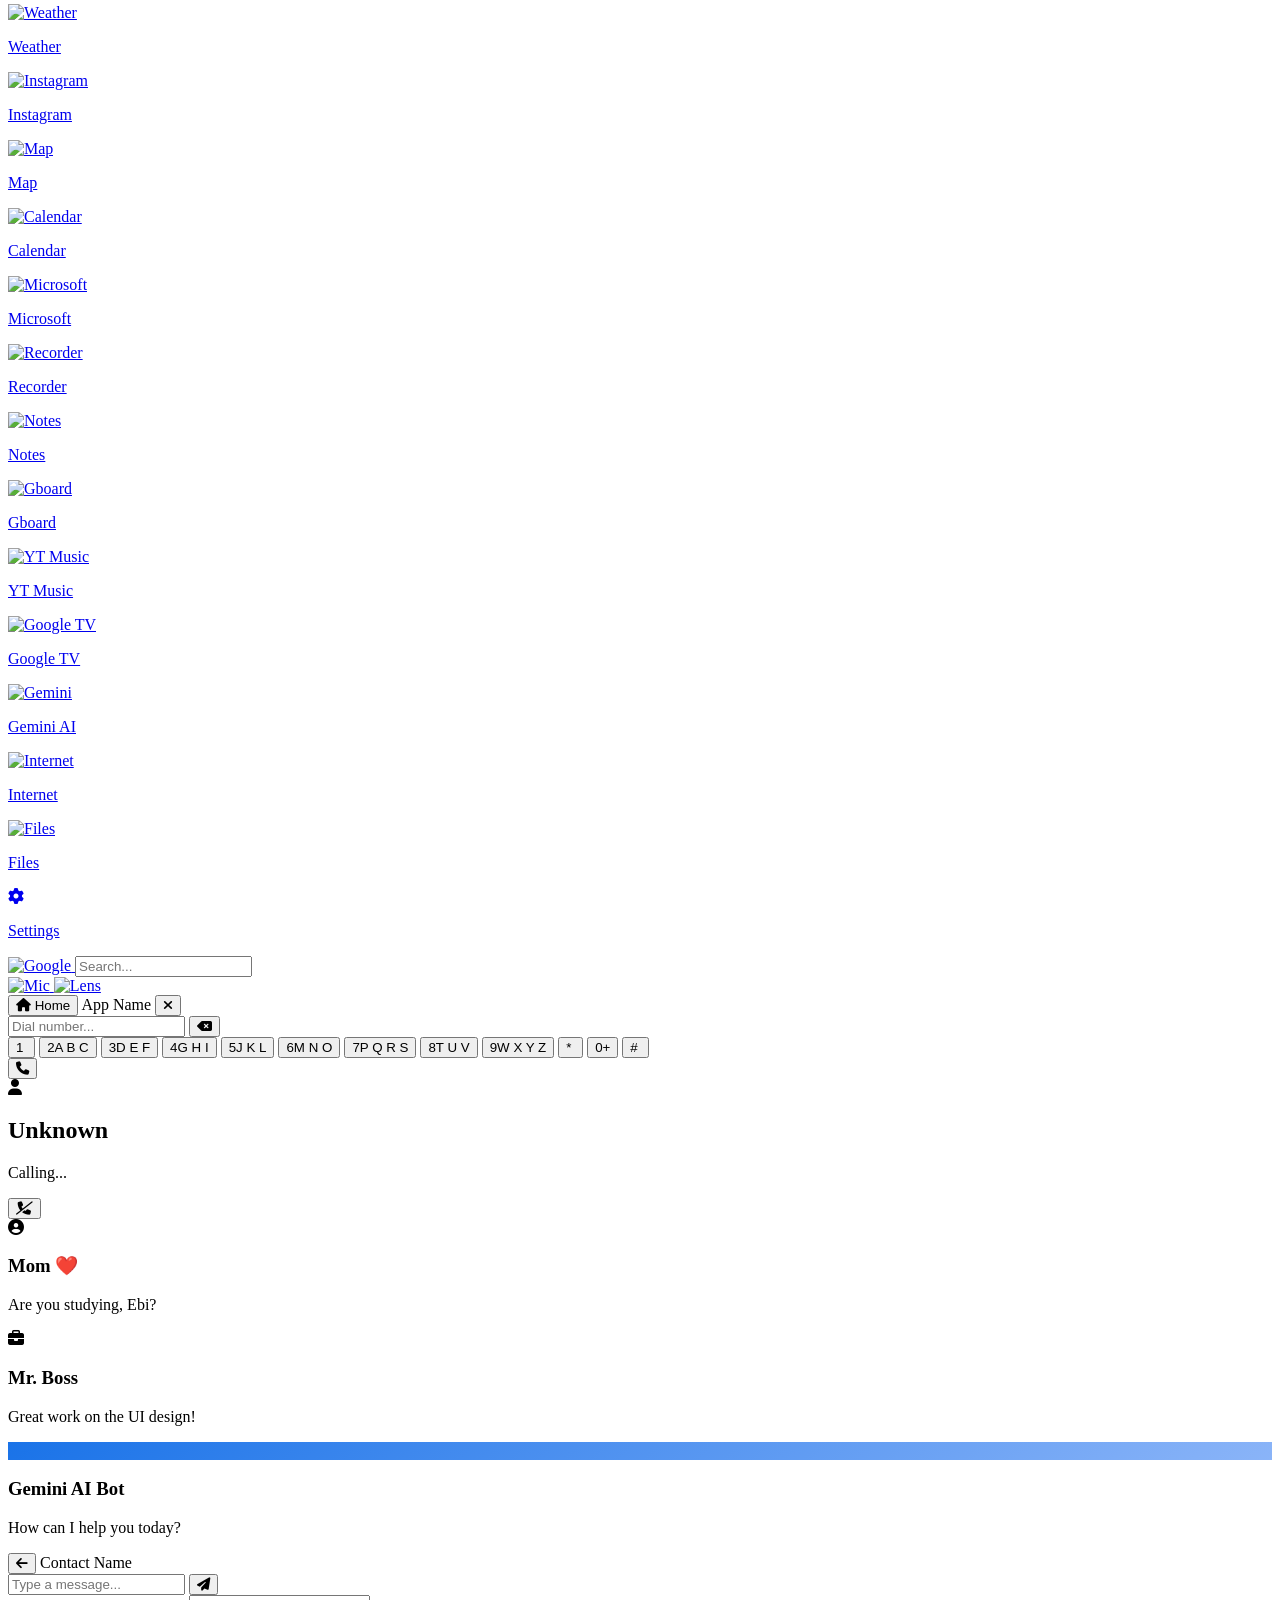
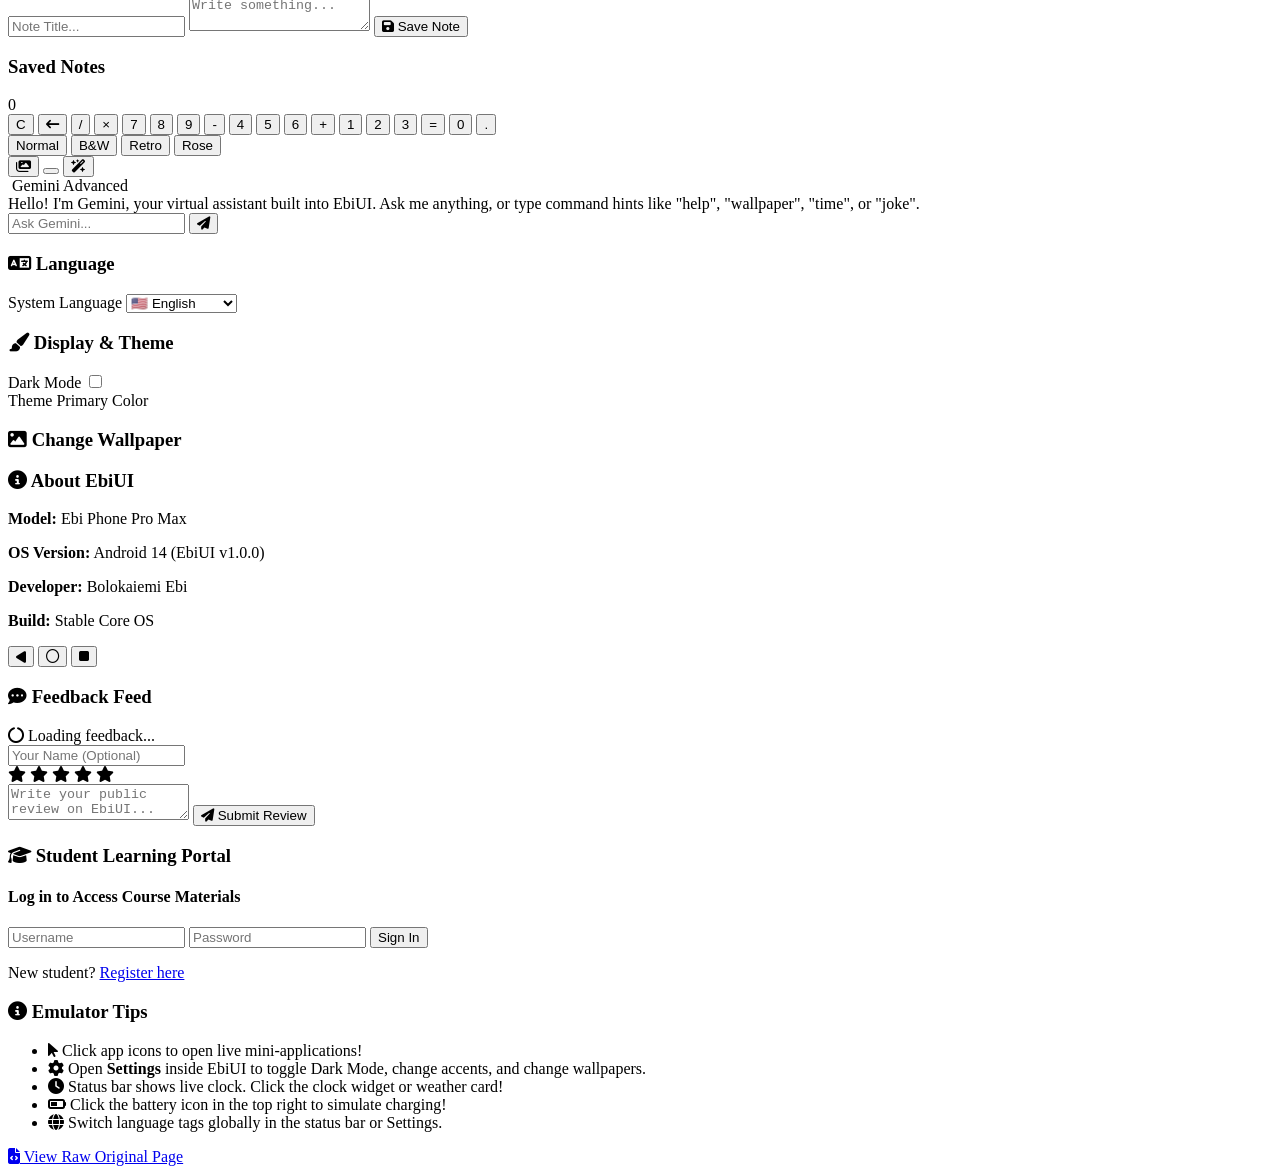
==== commit 4239a8d5: "Implement dynamic courses route, top navbar dropdown menu, and dynamic client rendering" ====
--- a/templates/index.html
+++ b/templates/index.html
@@ -14,19 +14,29 @@
     <link rel="stylesheet" href="https://cdnjs.cloudflare.com/ajax/libs/font-awesome/6.6.0/css/all.min.css" integrity="sha512-Kc323vGBEqzTmouAECnVceyQqyqdsSiqLQISBL29aUW4U/M7pSPA/gEUZQqv1cwx4OnYxTxve5UMg5GT6L4JJg==" crossorigin="anonymous" referrerpolicy="no-referrer" />
     
     <!-- App stylesheet -->
-    <link rel="stylesheet" href="static/styles.css?v=2.2">
+    <link rel="stylesheet" href="static/styles.css?v=3.5">
 </head>
 <body>
     <!-- 1. TOP HUB NAVIGATION BAR -->
     <header class="top-navbar">
         <div class="nav-brand">
             <i class="fa-solid fa-mobile-screen-button"></i> EbiUI Launcher Hub
+            <span id="connection-status-badge" class="connection-badge offline"><i class="fa-solid fa-circle"></i> Server Offline</span>
         </div>
         <nav class="nav-links">
             <button class="nav-tab active" id="nav-home-tab" data-tab="home"><i class="fa-solid fa-house"></i> Home (Emulator)</button>
             <button class="nav-tab" id="nav-dashboard-tab" data-tab="dashboard"><i class="fa-solid fa-comments"></i> Comments Feed</button>
+            
+            <!-- Courses Dropdown (Visible only to logged in users) -->
+            <div class="nav-dropdown-wrapper" id="nav-courses-dropdown-wrapper" style="display: none;">
+                <button class="nav-tab dropdown-trigger" id="nav-courses-btn">
+                    <i class="fa-solid fa-graduation-cap"></i> Courses <i class="fa-solid fa-chevron-down" style="font-size: 0.7rem; margin-left: 4px;"></i>
+                </button>
+                <div class="nav-dropdown-menu" id="nav-courses-menu"></div>
+            </div>
+
             <a href="https://github.com/bolokaiemi/mobile-phone-userinterface" class="nav-link-btn" target="_blank"><i class="fa-brands fa-github"></i> GitHub</a>
-            <a href="/admin" class="nav-link-btn" target="_blank"><i class="fa-solid fa-gears"></i> Admin Console</a>
+            <a href="/admin" id="nav-admin-link" class="nav-link-btn" target="_blank"><i class="fa-solid fa-gears"></i> Admin Console</a>
         </nav>
     </header>
 
@@ -679,105 +689,7 @@
                     </div>
                     <h4 class="student-section-title"><i class="fa-solid fa-graduation-cap"></i> Available Courses</h4>
                     <ul class="course-list">
-                        <!-- Course 1: HTML -->
-                        <li class="course-item-card">
-                            <div class="course-main-row">
-                                <div class="course-icon"><i class="fa-brands fa-html5" style="color: #e34c26;"></i></div>
-                                <div class="course-info">
-                                    <span class="course-name">HTML5 Fundamentals</span>
-                                    <span class="course-meta">Study Guide & Syllabus (PDF)</span>
-                                </div>
-                                <div class="course-actions">
-                                    <button class="course-action-btn" onclick="alert('Downloading HTML5 Syllabus PDF...')"><i class="fa-solid fa-download"></i></button>
-                                </div>
-                            </div>
-                            <div class="live-upgrade-wrapper">
-                                <label class="live-upgrade-label">
-                                    <input type="checkbox" class="live-upgrade-checkbox" data-course="HTML5 Fundamentals">
-                                    <span><i class="fa-solid fa-chalkboard-user"></i> Meet Teacher Direct (Live 1-on-1)</span>
-                                </label>
-                            </div>
-                        </li>
-                        
-                        <!-- Course 2: CSS -->
-                        <li class="course-item-card">
-                            <div class="course-main-row">
-                                <div class="course-icon"><i class="fa-brands fa-css3-alt" style="color: #264de4;"></i></div>
-                                <div class="course-info">
-                                    <span class="course-name">CSS3 Layouts & Styling</span>
-                                    <span class="course-meta">Video Lecture & Sandbox Practice</span>
-                                </div>
-                                <div class="course-actions">
-                                    <button class="course-action-btn" onclick="alert('Launching CSS3 Masterclass video...')"><i class="fa-solid fa-play"></i></button>
-                                </div>
-                            </div>
-                            <div class="live-upgrade-wrapper">
-                                <label class="live-upgrade-label">
-                                    <input type="checkbox" class="live-upgrade-checkbox" data-course="CSS3 Layouts & Styling">
-                                    <span><i class="fa-solid fa-chalkboard-user"></i> Meet Teacher Direct (Live 1-on-1)</span>
-                                </label>
-                            </div>
-                        </li>
-                        
-                        <!-- Course 3: JS -->
-                        <li class="course-item-card">
-                            <div class="course-main-row">
-                                <div class="course-icon"><i class="fa-brands fa-js" style="color: #f7df1e;"></i></div>
-                                <div class="course-info">
-                                    <span class="course-name">JavaScript Programming</span>
-                                    <span class="course-meta">Interactive Exercises & Sandbox</span>
-                                </div>
-                                <div class="course-actions">
-                                    <button class="course-action-btn" onclick="alert('Launching JS Programming Sandbox...')"><i class="fa-solid fa-code"></i></button>
-                                </div>
-                            </div>
-                            <div class="live-upgrade-wrapper">
-                                <label class="live-upgrade-label">
-                                    <input type="checkbox" class="live-upgrade-checkbox" data-course="JavaScript Programming">
-                                    <span><i class="fa-solid fa-chalkboard-user"></i> Meet Teacher Direct (Live 1-on-1)</span>
-                                </label>
-                            </div>
-                        </li>
-                        
-                        <!-- Course 4: Python -->
-                        <li class="course-item-card">
-                            <div class="course-main-row">
-                                <div class="course-icon"><i class="fa-brands fa-python" style="color: #3776ab;"></i></div>
-                                <div class="course-info">
-                                    <span class="course-name">Python Backend & Flask</span>
-                                    <span class="course-meta">Full Syllabus PDF & Guide</span>
-                                </div>
-                                <div class="course-actions">
-                                    <button class="course-action-btn" onclick="alert('Downloading Python Syllabus PDF...')"><i class="fa-solid fa-download"></i></button>
-                                </div>
-                            </div>
-                            <div class="live-upgrade-wrapper">
-                                <label class="live-upgrade-label">
-                                    <input type="checkbox" class="live-upgrade-checkbox" data-course="Python Backend & Flask">
-                                    <span><i class="fa-solid fa-chalkboard-user"></i> Meet Teacher Direct (Live 1-on-1)</span>
-                                </label>
-                            </div>
-                        </li>
-                        
-                        <!-- Course 5: SQL & SQLite -->
-                        <li class="course-item-card">
-                            <div class="course-main-row">
-                                <div class="course-icon"><i class="fa-solid fa-database" style="color: #00f2fe;"></i></div>
-                                <div class="course-info">
-                                    <span class="course-name">SQL & SQLite Databases</span>
-                                    <span class="course-meta">Syllabus PDF & SQL Practice Sandbox</span>
-                                </div>
-                                <div class="course-actions">
-                                    <button class="course-action-btn" onclick="alert('Downloading SQL Database Syllabus PDF...')"><i class="fa-solid fa-download"></i></button>
-                                </div>
-                            </div>
-                            <div class="live-upgrade-wrapper">
-                                <label class="live-upgrade-label">
-                                    <input type="checkbox" class="live-upgrade-checkbox" data-course="SQL & SQLite Databases">
-                                    <span><i class="fa-solid fa-chalkboard-user"></i> Meet Teacher Direct (Live 1-on-1)</span>
-                                </label>
-                            </div>
-                        </li>
+                        <!-- Populated dynamically via JS -->
                     </ul>
                 </div>
             </div>
@@ -801,6 +713,41 @@
         </section>
     </main>
 
+    <!-- Course Access Modal -->
+    <div class="course-modal" id="course-modal" style="display: none;">
+        <div class="course-modal-card">
+            <div class="course-modal-header">
+                <span class="course-modal-badge" id="course-modal-badge">HTML5</span>
+                <h4 class="course-modal-title" id="course-modal-title">HTML5 Fundamentals</h4>
+            </div>
+            
+            <div class="course-modal-body">
+                <p class="course-modal-desc" id="course-modal-desc">Learn the foundation of web development, including semantic tags, forms, media elements, and accessibility guidelines.</p>
+                
+                <div class="course-topics-box">
+                    <h5><i class="fa-solid fa-list-check"></i> What you will learn:</h5>
+                    <ul id="course-topics-list">
+                        <!-- topics injected dynamically -->
+                    </ul>
+                </div>
+
+                <div class="school-promo-box">
+                    <div class="school-promo-header">
+                        <i class="fa-solid fa-graduation-cap"></i>
+                        <span>Struggling with the concepts?</span>
+                    </div>
+                    <p>Attend <strong>Mr. Bolokaiemi Ebi's Online School</strong> for direct mentorship, live 1-on-1 help, and custom projects.</p>
+                </div>
+            </div>
+
+            <div class="course-modal-actions">
+                <button class="btn-secondary" id="course-modal-close">Close</button>
+                <button class="btn-live-enroll" id="course-modal-upgrade-btn"><i class="fa-solid fa-chalkboard-user"></i> Enroll in Live School</button>
+                <button class="btn-primary" id="course-modal-action-btn"><i class="fa-solid fa-file-pdf"></i> Access Materials</button>
+            </div>
+        </div>
+    </div>
+
     <!-- Direct Course Payment Modal -->
     <div class="payment-modal" id="payment-modal" style="display: none;">
         <div class="payment-modal-card">
@@ -838,6 +785,6 @@
     </div>
 
     <!-- Script loading -->
-    <script src="app.js?v=2.2"></script>
+    <script src="app.js?v=3.5"></script>
 </body>
 </html>
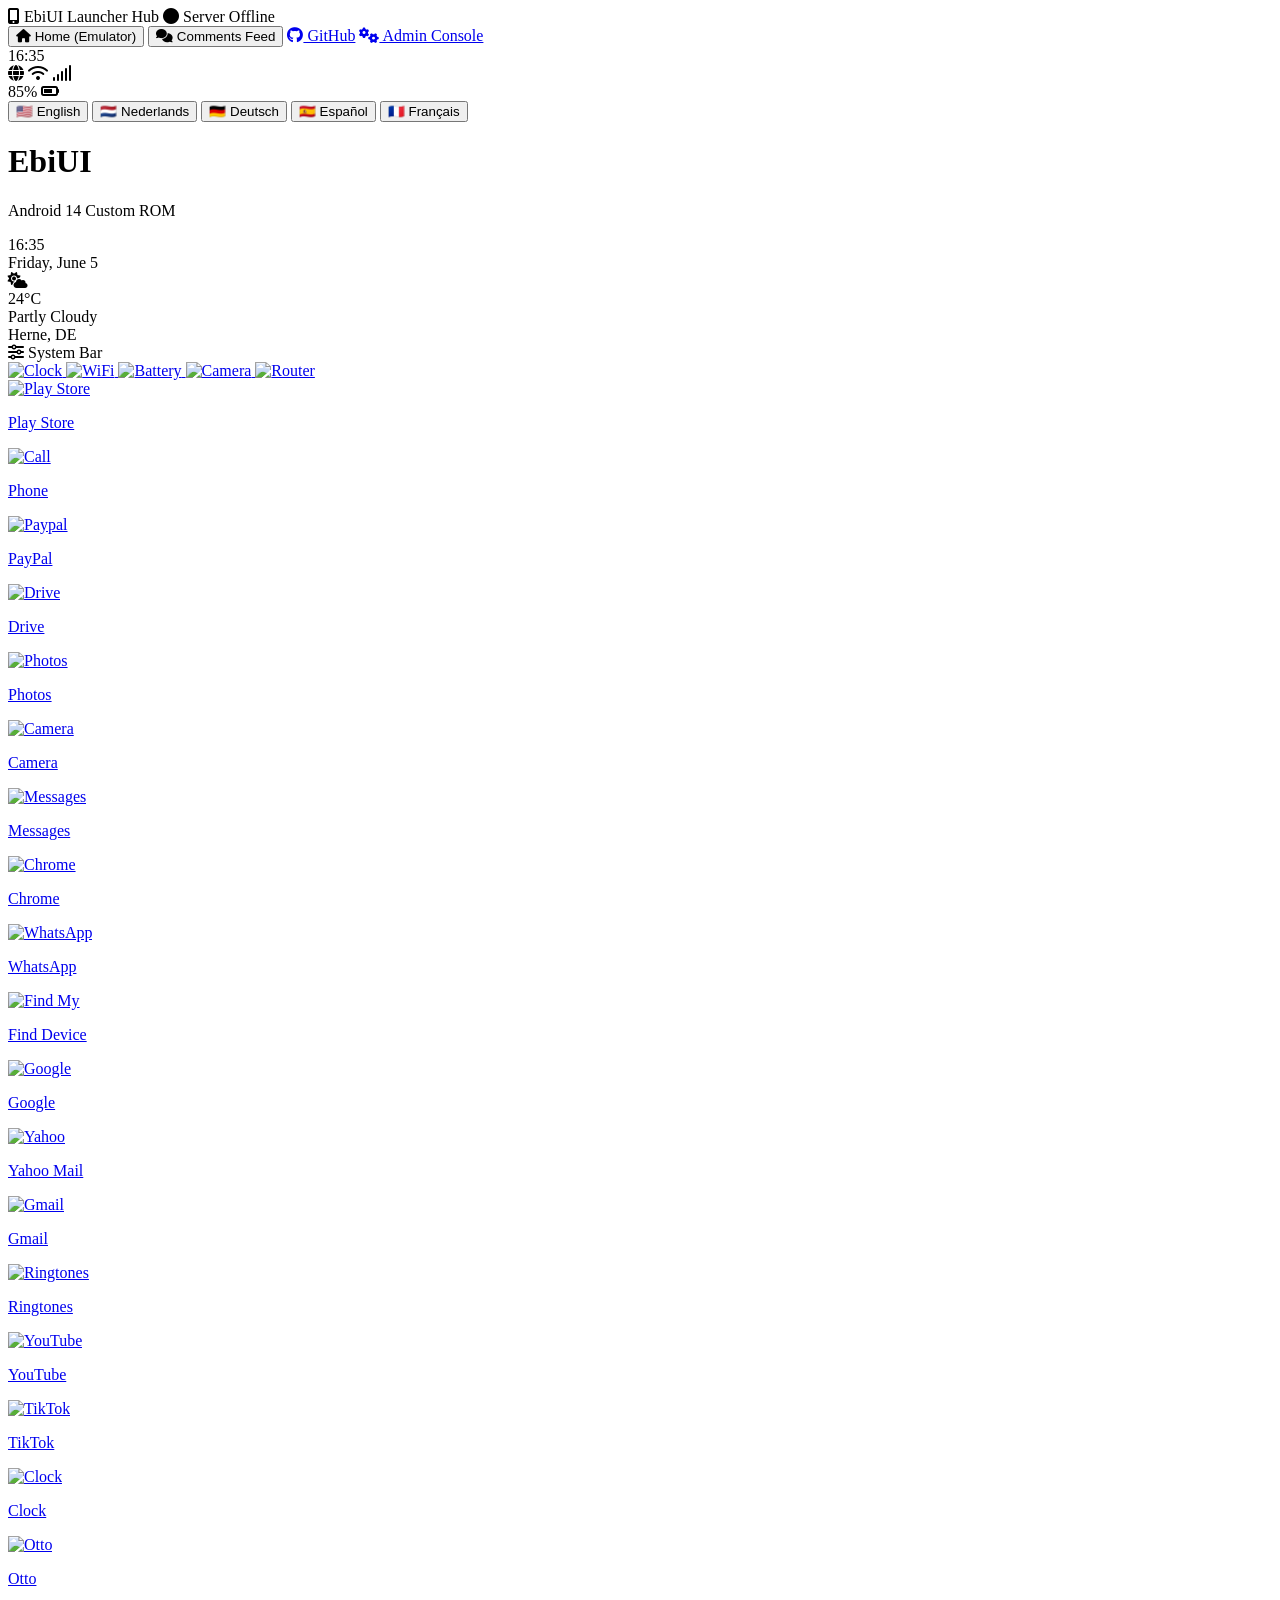
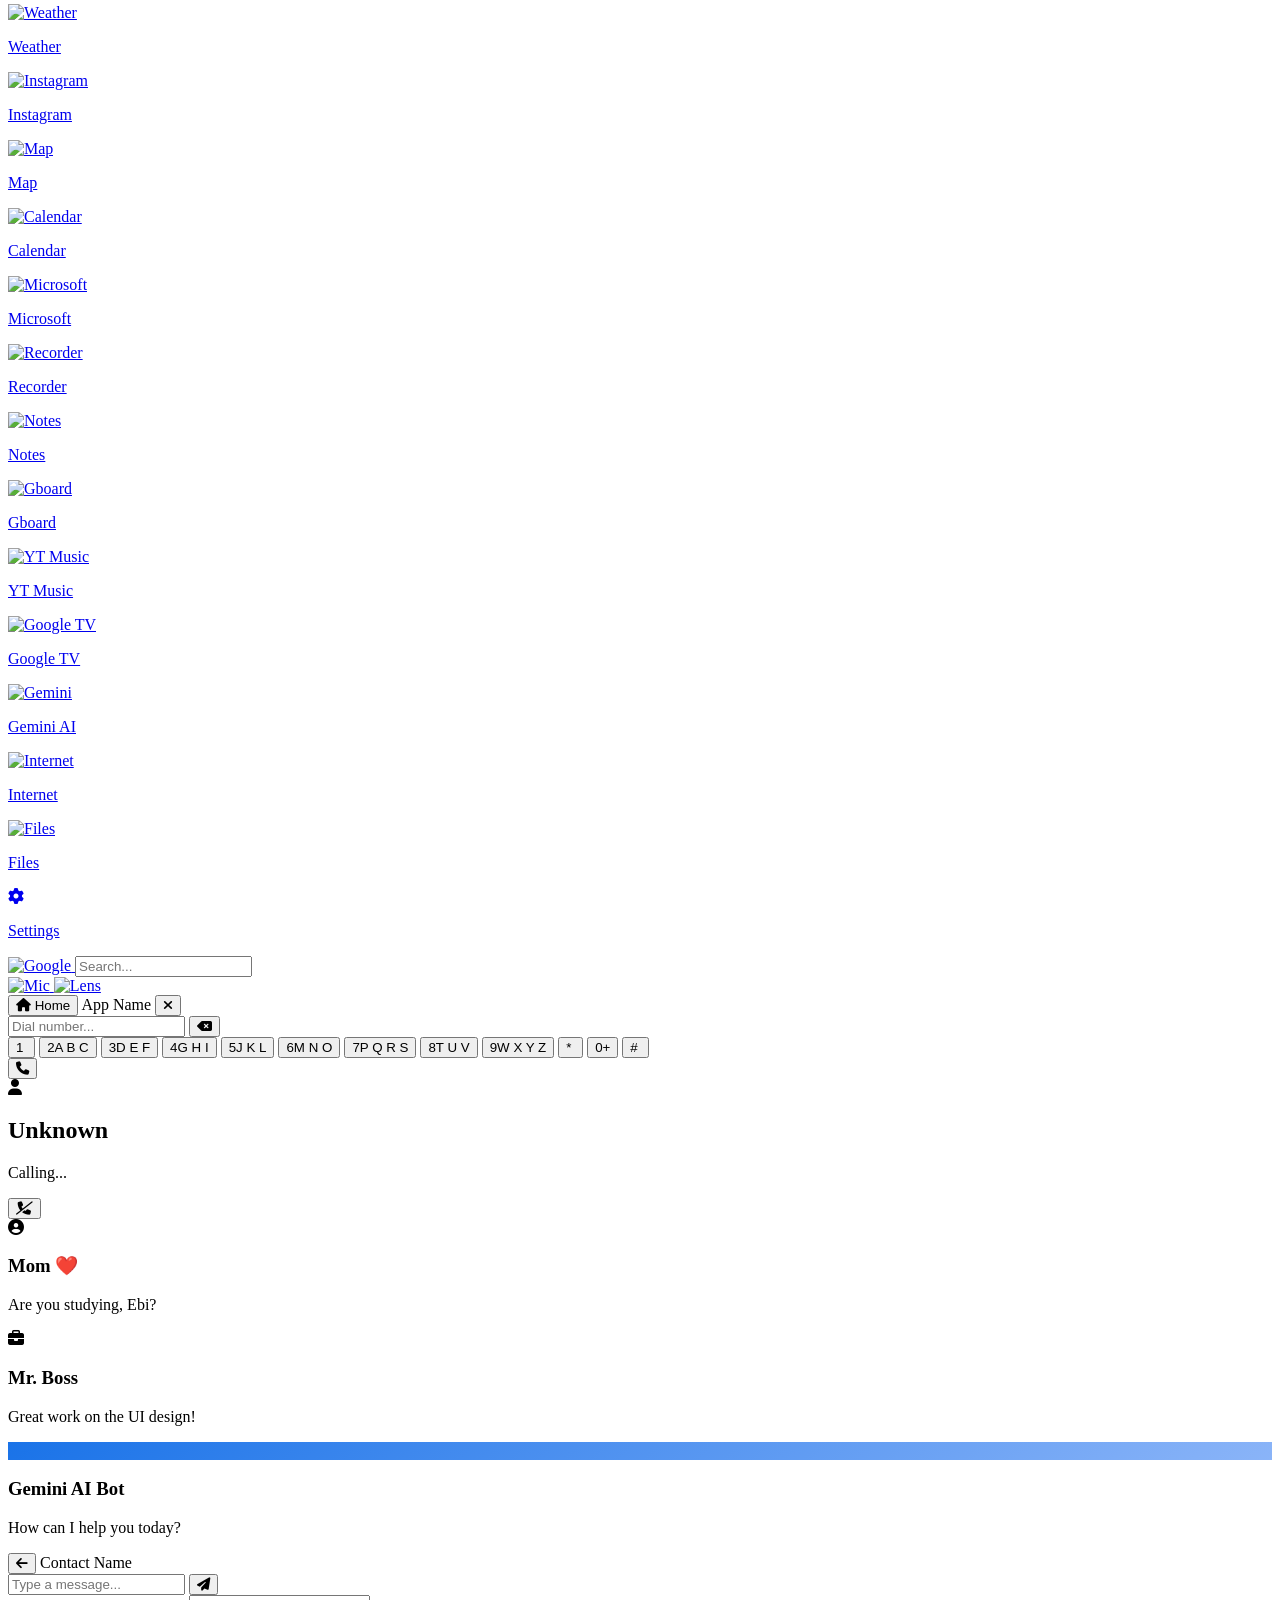
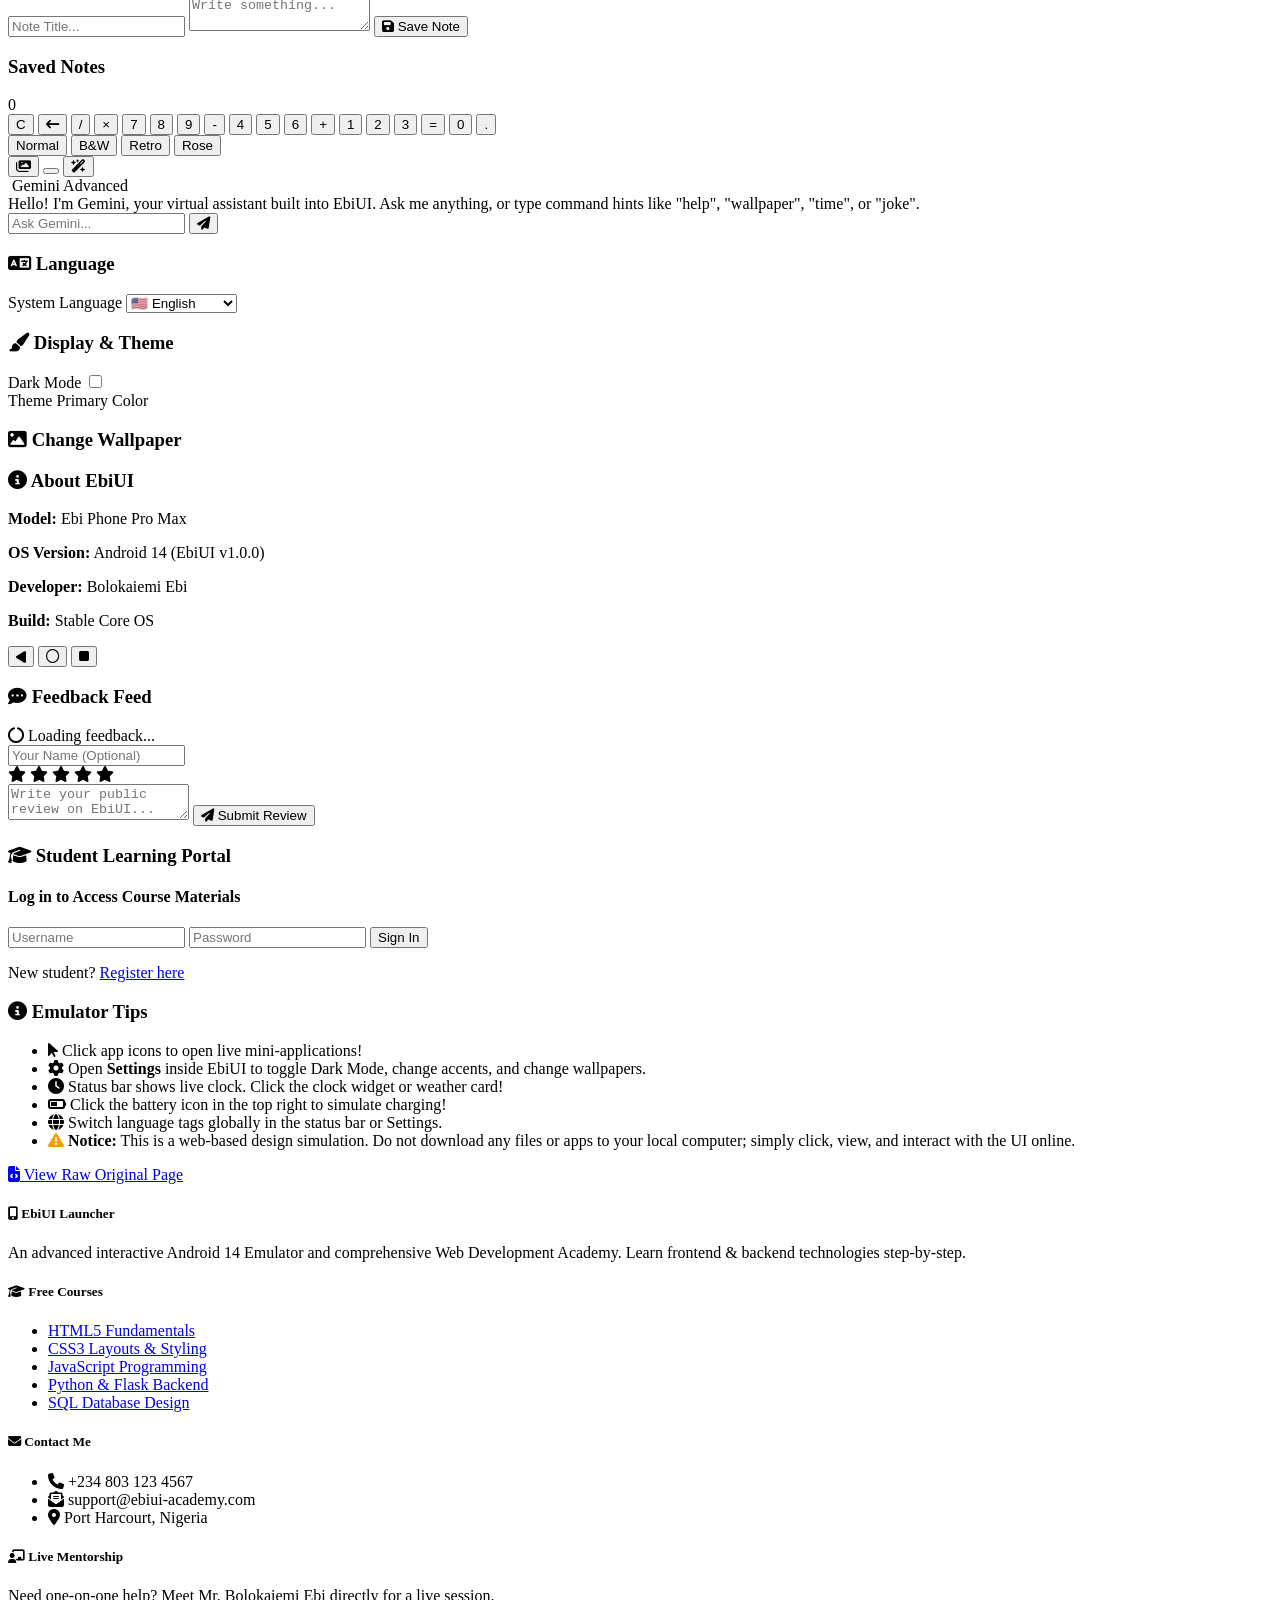
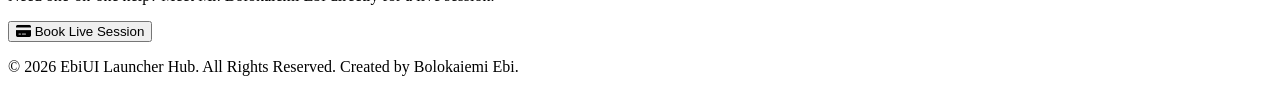
==== commit 417cb518: "Fix CORS and file:// blocks using localStorage fallback, add premium footer, courses dropdown, and c" ====
--- a/templates/index.html
+++ b/templates/index.html
@@ -14,7 +14,7 @@
     <link rel="stylesheet" href="https://cdnjs.cloudflare.com/ajax/libs/font-awesome/6.6.0/css/all.min.css" integrity="sha512-Kc323vGBEqzTmouAECnVceyQqyqdsSiqLQISBL29aUW4U/M7pSPA/gEUZQqv1cwx4OnYxTxve5UMg5GT6L4JJg==" crossorigin="anonymous" referrerpolicy="no-referrer" />
     
     <!-- App stylesheet -->
-    <link rel="stylesheet" href="static/styles.css?v=3.5">
+    <link rel="stylesheet" href="static/styles.css?v=4.0">
 </head>
 <body>
     <!-- 1. TOP HUB NAVIGATION BAR -->
@@ -703,6 +703,7 @@
                     <li><i class="fa-solid fa-clock"></i> Status bar shows live clock. Click the clock widget or weather card!</li>
                     <li><i class="fa-solid fa-battery-half"></i> Click the battery icon in the top right to simulate charging!</li>
                     <li><i class="fa-solid fa-globe"></i> Switch language tags globally in the status bar or Settings.</li>
+                    <li><i class="fa-solid fa-triangle-exclamation" style="color: #f59e0b;"></i> <strong>Notice:</strong> This is a web-based design simulation. Do not download any files or apps to your local computer; simply click, view, and interact with the UI online.</li>
                 </ul>
                 <div class="tips-action-bar">
                     <a href="templates/mobilephone.html" target="_blank" class="tip-link-btn">
@@ -784,7 +785,51 @@
         </div>
     </div>
 
+    <!-- 3. PREMIUM HUB FOOTER -->
+    <footer class="hub-footer">
+        <div class="footer-container">
+            <div class="footer-col about-col">
+                <h5 class="footer-title"><i class="fa-solid fa-mobile-screen-button"></i> EbiUI Launcher</h5>
+                <p class="footer-text">
+                    An advanced interactive Android 14 Emulator and comprehensive Web Development Academy. Learn frontend & backend technologies step-by-step.
+                </p>
+            </div>
+            
+            <div class="footer-col links-col">
+                <h5 class="footer-title"><i class="fa-solid fa-graduation-cap"></i> Free Courses</h5>
+                <ul class="footer-links">
+                    <li><a href="#" class="footer-course-link" data-course-id="html5">HTML5 Fundamentals</a></li>
+                    <li><a href="#" class="footer-course-link" data-course-id="css3">CSS3 Layouts & Styling</a></li>
+                    <li><a href="#" class="footer-course-link" data-course-id="js">JavaScript Programming</a></li>
+                    <li><a href="#" class="footer-course-link" data-course-id="python">Python & Flask Backend</a></li>
+                    <li><a href="#" class="footer-course-link" data-course-id="sql">SQL Database Design</a></li>
+                </ul>
+            </div>
+            
+            <div class="footer-col contact-col">
+                <h5 class="footer-title"><i class="fa-solid fa-envelope"></i> Contact Me</h5>
+                <ul class="footer-contact-info">
+                    <li><i class="fa-solid fa-phone"></i> +234 803 123 4567</li>
+                    <li><i class="fa-solid fa-envelope-open-text"></i> support@ebiui-academy.com</li>
+                    <li><i class="fa-solid fa-location-dot"></i> Port Harcourt, Nigeria</li>
+                </ul>
+            </div>
+
+            <div class="footer-col action-col">
+                <h5 class="footer-title"><i class="fa-solid fa-chalkboard-user"></i> Live Mentorship</h5>
+                <p class="footer-text">Need one-on-one help? Meet Mr. Bolokaiemi Ebi directly for a live session.</p>
+                <button class="footer-enroll-btn" id="footer-enroll-btn">
+                    <i class="fa-solid fa-credit-card"></i> Book Live Session
+                </button>
+            </div>
+        </div>
+        
+        <div class="footer-bottom">
+            <p>&copy; 2026 EbiUI Launcher Hub. All Rights Reserved. Created by Bolokaiemi Ebi.</p>
+        </div>
+    </footer>
+
     <!-- Script loading -->
-    <script src="app.js?v=3.5"></script>
+    <script src="app.js?v=4.0"></script>
 </body>
 </html>
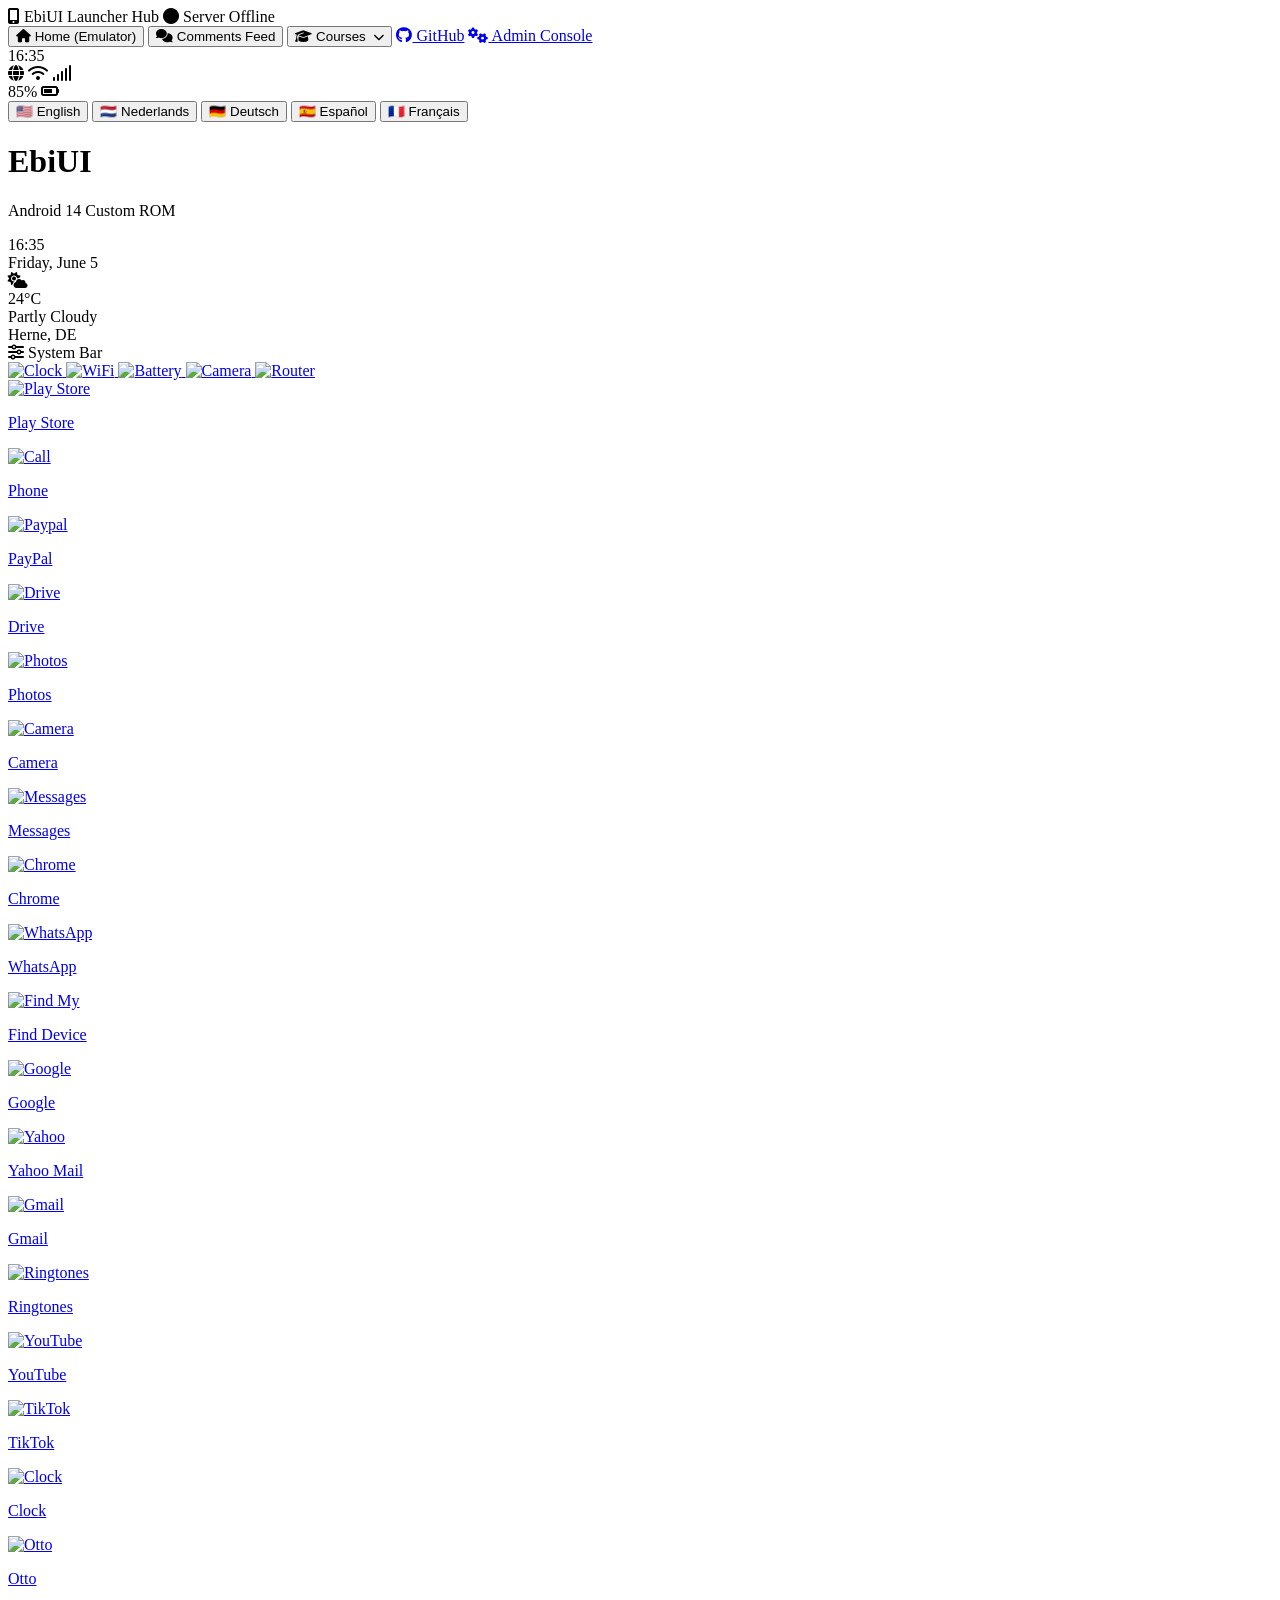
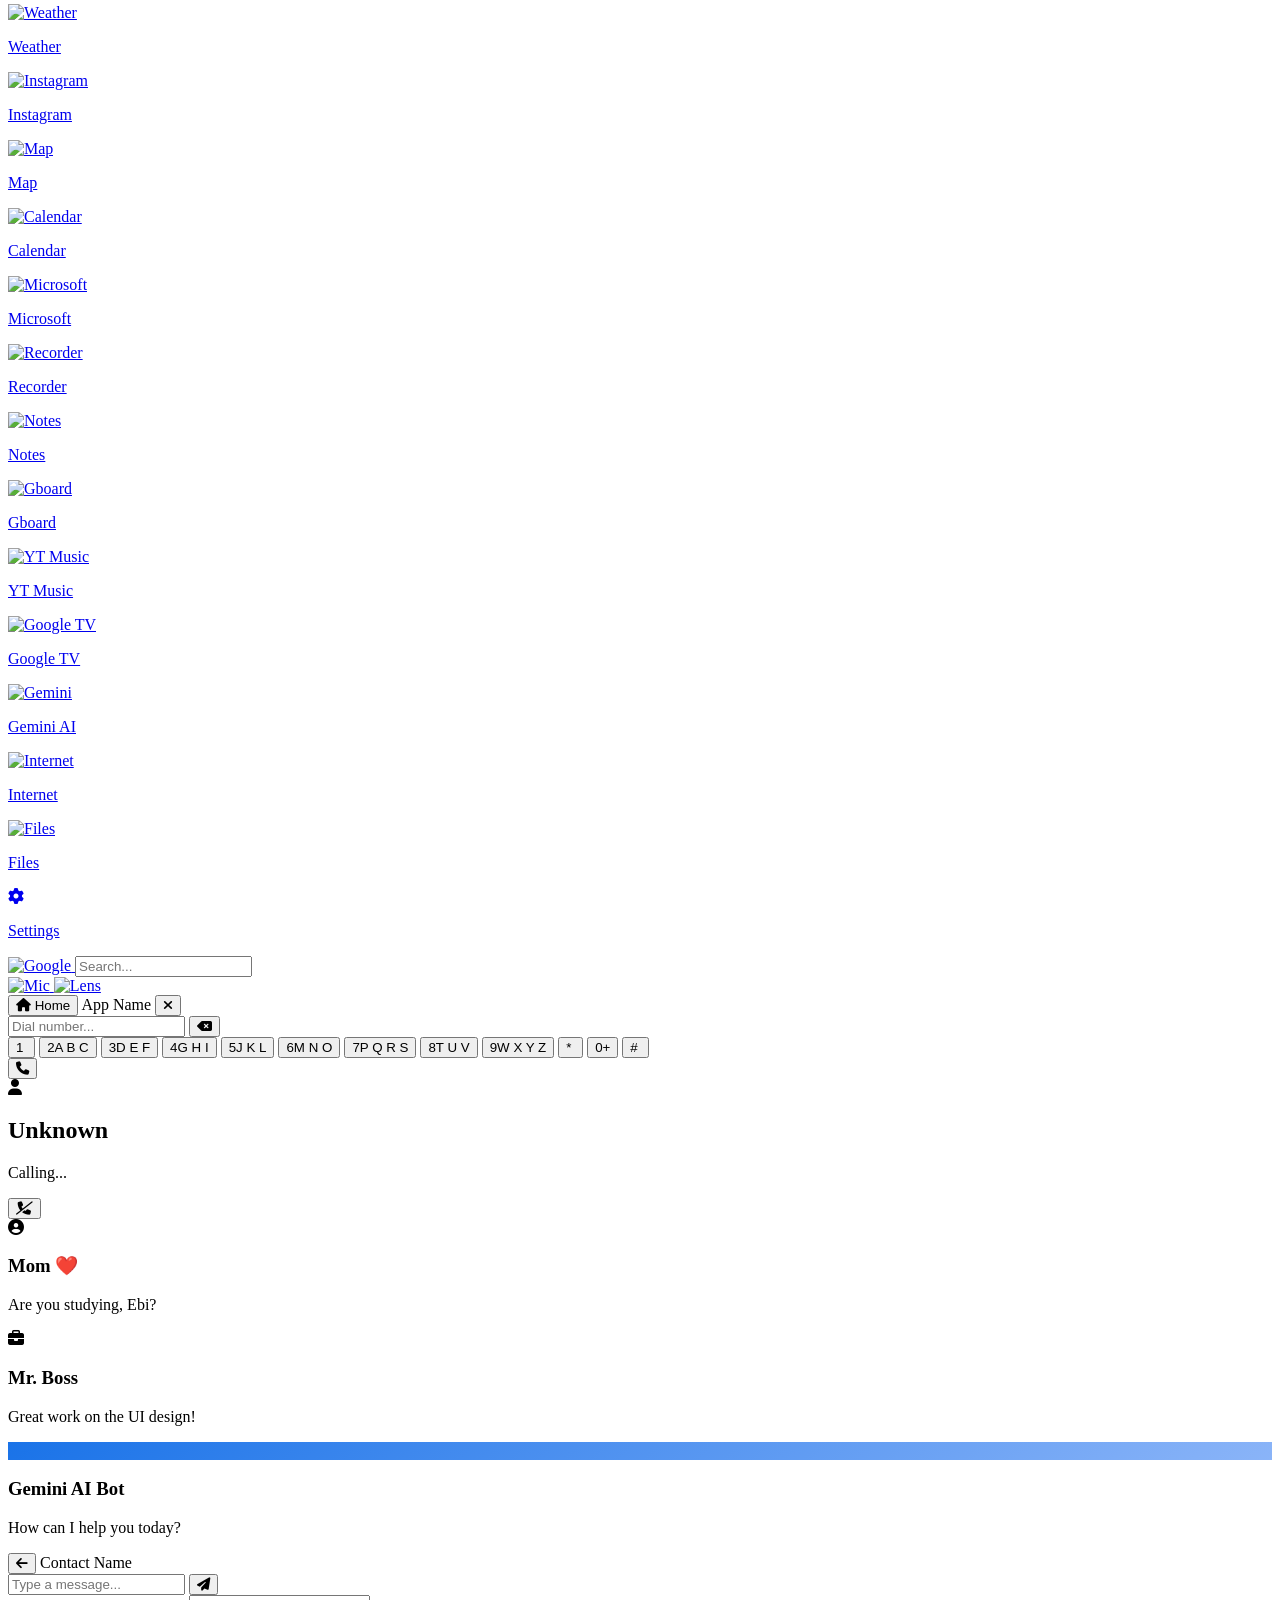
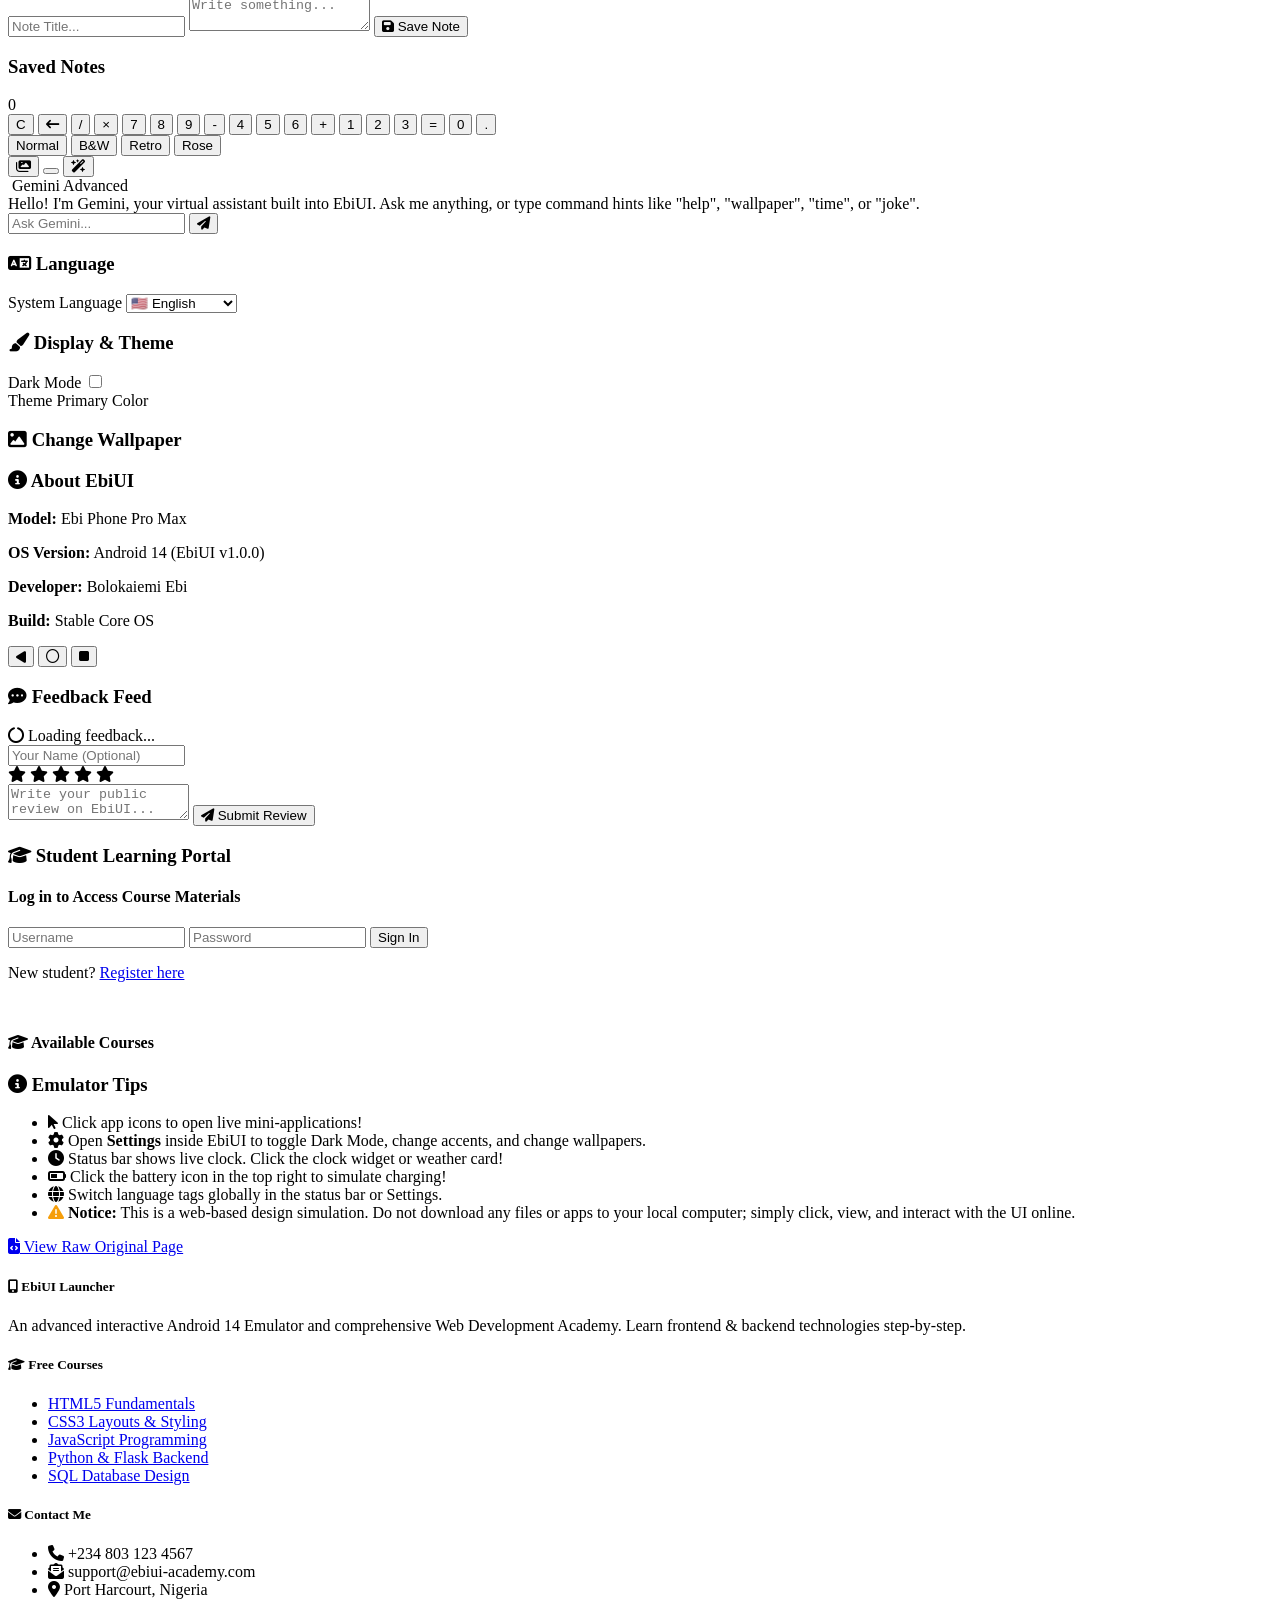
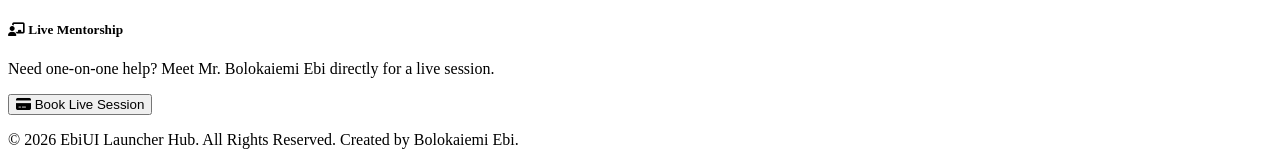
==== commit c391ded1: "Expose available courses and navbar dropdown publicly for guests, fix obsolete local authentication " ====
--- a/templates/index.html
+++ b/templates/index.html
@@ -27,8 +27,8 @@
             <button class="nav-tab active" id="nav-home-tab" data-tab="home"><i class="fa-solid fa-house"></i> Home (Emulator)</button>
             <button class="nav-tab" id="nav-dashboard-tab" data-tab="dashboard"><i class="fa-solid fa-comments"></i> Comments Feed</button>
             
-            <!-- Courses Dropdown (Visible only to logged in users) -->
-            <div class="nav-dropdown-wrapper" id="nav-courses-dropdown-wrapper" style="display: none;">
+            <!-- Courses Dropdown -->
+            <div class="nav-dropdown-wrapper" id="nav-courses-dropdown-wrapper" style="display: inline-block;">
                 <button class="nav-tab dropdown-trigger" id="nav-courses-btn">
                     <i class="fa-solid fa-graduation-cap"></i> Courses <i class="fa-solid fa-chevron-down" style="font-size: 0.7rem; margin-left: 4px;"></i>
                 </button>
@@ -687,6 +687,10 @@
                     <div class="student-profile-header">
                         <span class="user-status-text">Welcome back, <strong id="profile-username-text">username</strong>! | <a href="#" id="auth-logout-btn">Sign Out</a></span>
                     </div>
+                </div>
+
+                <!-- Available Courses (Publicly accessible) -->
+                <div class="courses-dashboard-section" style="margin-top: 15px; border-top: 1px solid var(--theme-border-glass); padding-top: 15px;">
                     <h4 class="student-section-title"><i class="fa-solid fa-graduation-cap"></i> Available Courses</h4>
                     <ul class="course-list">
                         <!-- Populated dynamically via JS -->
@@ -732,12 +736,24 @@
                     </ul>
                 </div>
 
+                <div class="w3schools-link-box" id="course-w3schools-box">
+                    <div class="w3schools-link-header">
+                        <i class="fa-solid fa-book-open"></i> Self-Study Tutorial
+                    </div>
+                    <p class="w3schools-link-desc">
+                        Explore interactive lessons and exercises to learn at your own pace:
+                    </p>
+                    <a href="#" id="course-w3schools-link" target="_blank" class="w3schools-link-anchor">
+                        <i class="fa-solid fa-arrow-up-right-from-square"></i> Open W3Schools Tutorial
+                    </a>
+                </div>
+
                 <div class="school-promo-box">
                     <div class="school-promo-header">
-                        <i class="fa-solid fa-graduation-cap"></i>
-                        <span>Struggling with the concepts?</span>
-                    </div>
-                    <p>Attend <strong>Mr. Bolokaiemi Ebi's Online School</strong> for direct mentorship, live 1-on-1 help, and custom projects.</p>
+                        <i class="fa-solid fa-circle-question" style="color: #f59e0b;"></i>
+                        <span>Need Help? Get Mentorship</span>
+                    </div>
+                    <p>If you need direct support, WhatsApp guidance, code reviews, or live 1-on-1 online lessons, enroll in <strong>Mr. Bolokaiemi Ebi's Live School</strong> below.</p>
                 </div>
             </div>
 
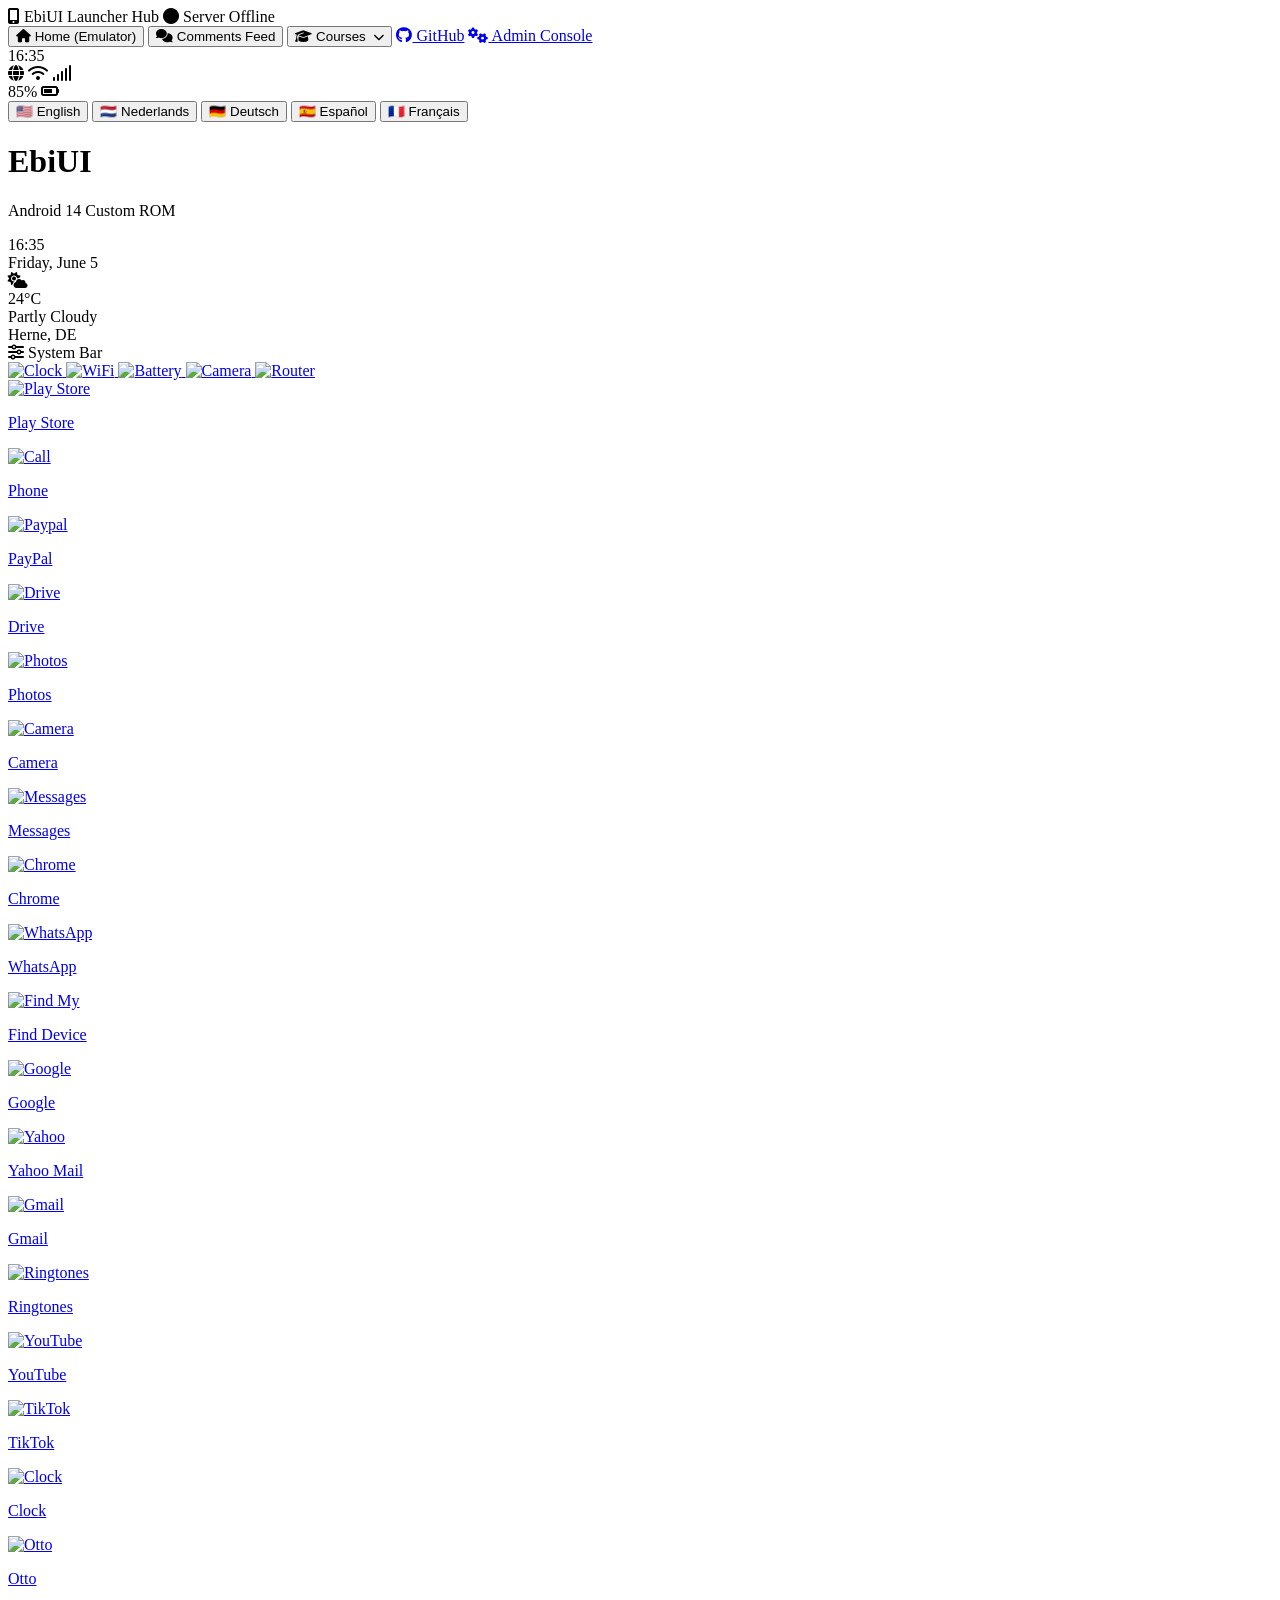
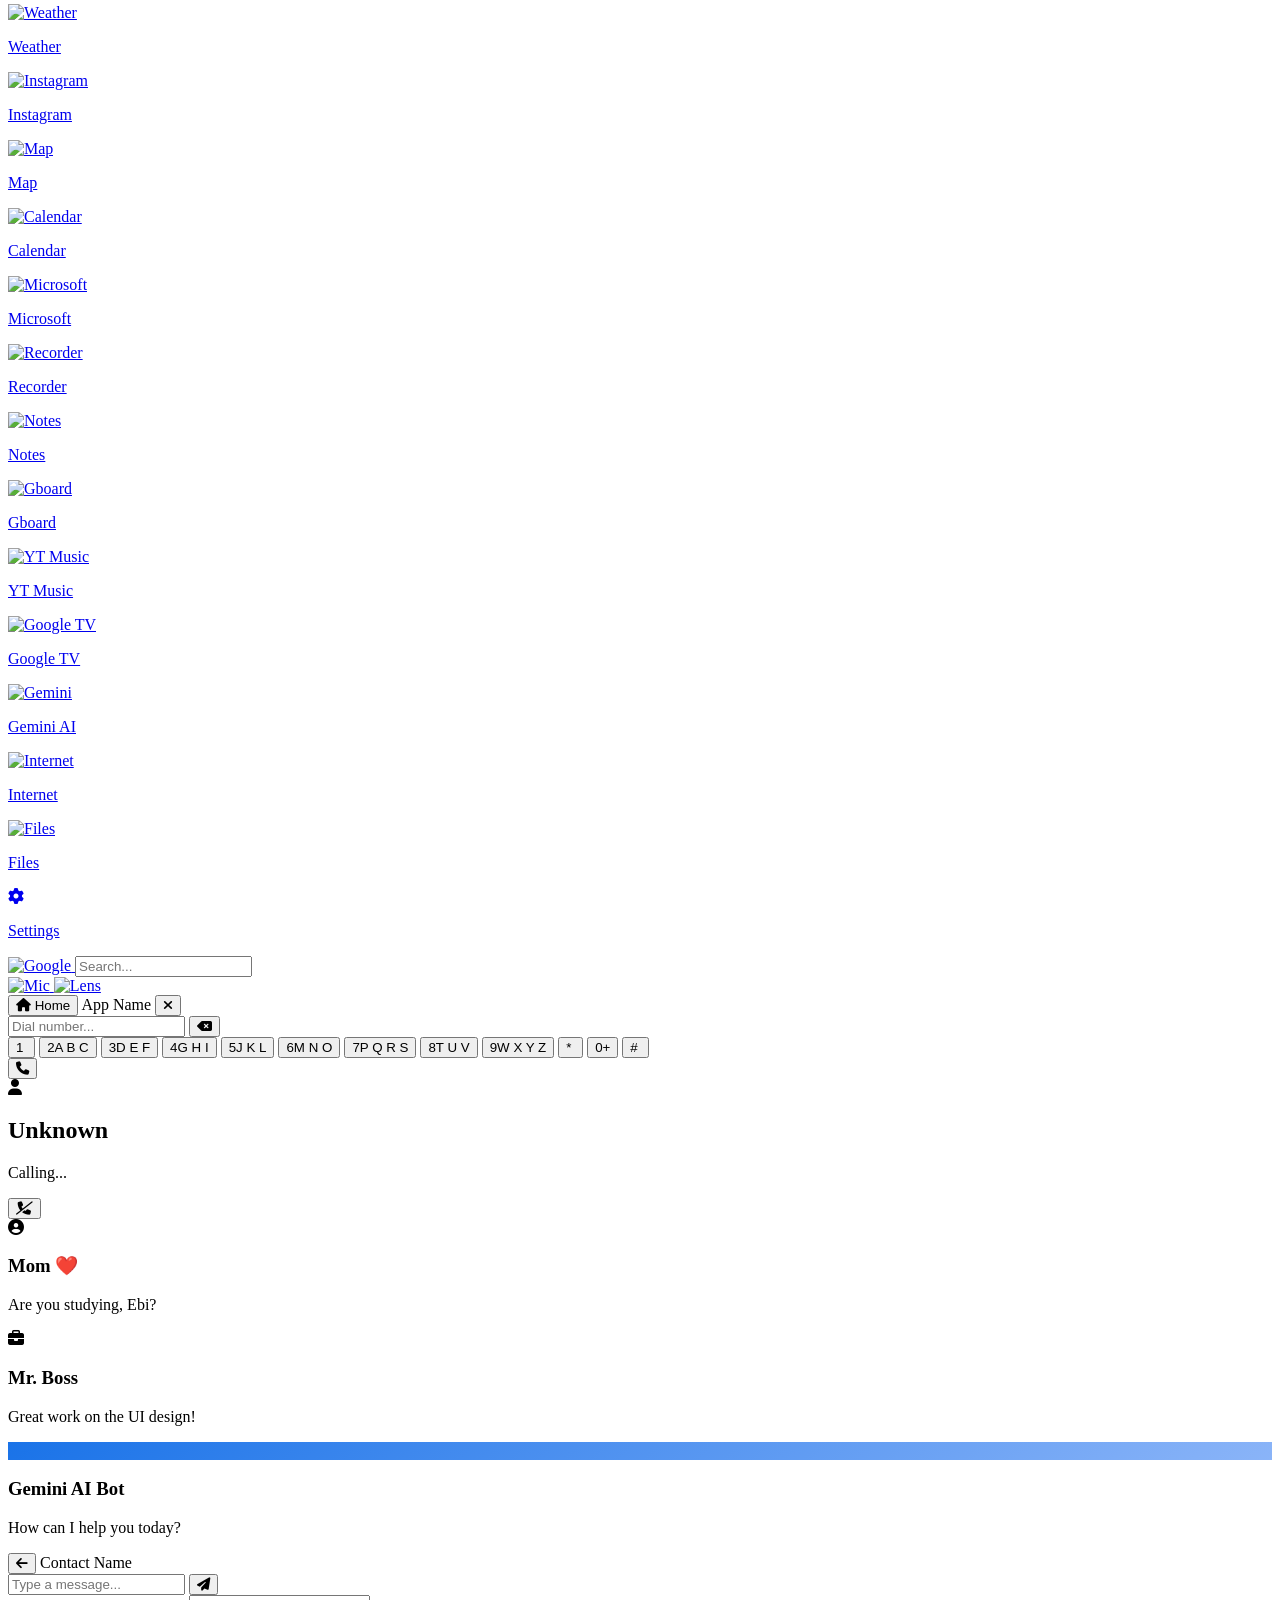
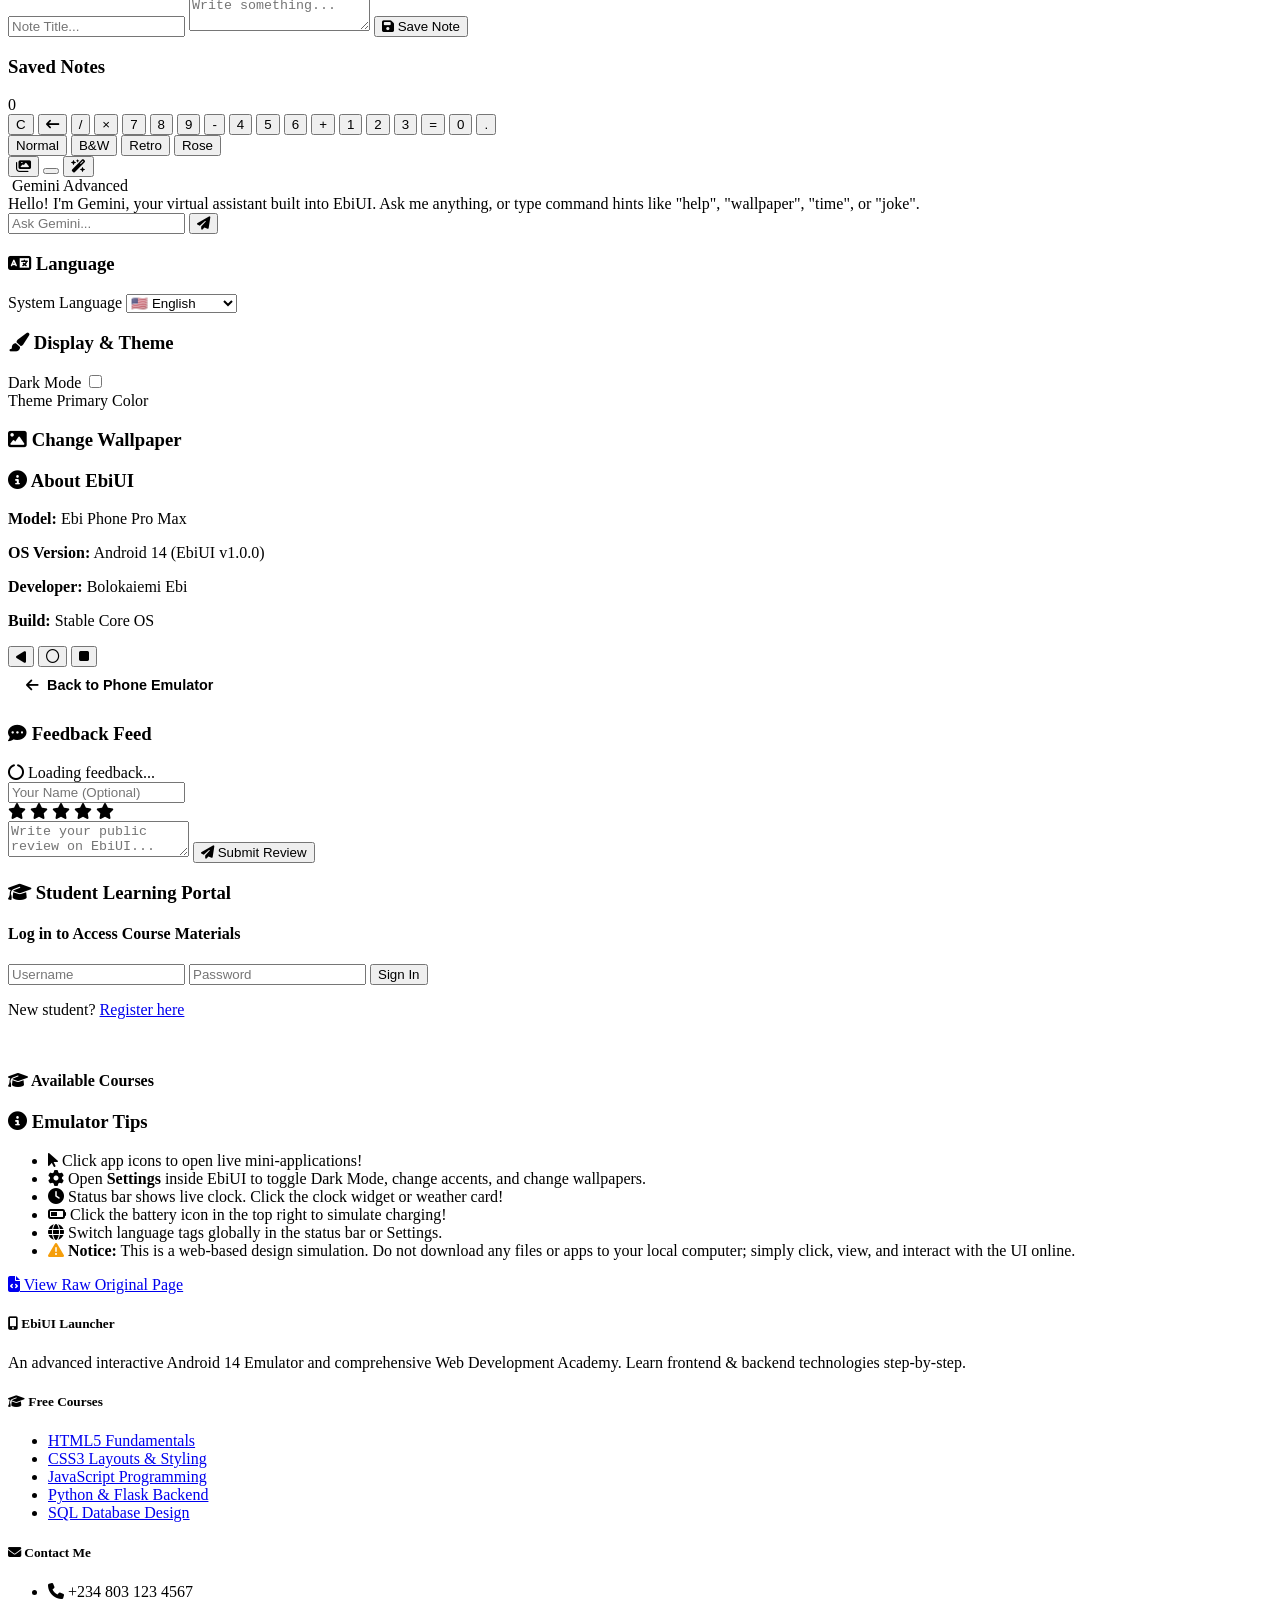
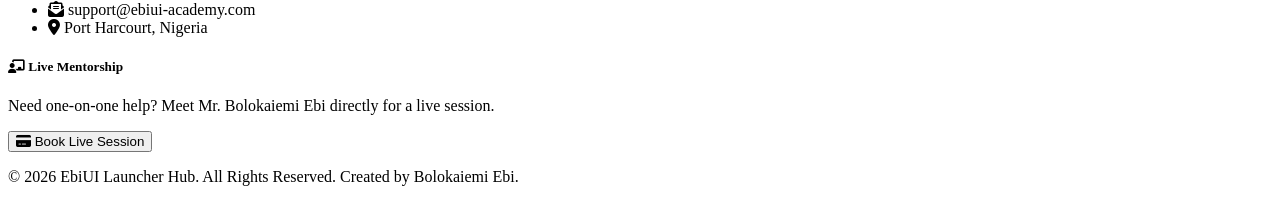
==== commit 58a4e83e: "Enhance navigation flow, automatically open external links in new tabs, add a dashboard back button," ====
--- a/templates/index.html
+++ b/templates/index.html
@@ -609,6 +609,13 @@
 
         <!-- Comments & Auth Dashboard Section -->
         <section class="dashboard-panel" id="tab-view-dashboard">
+            <!-- Unified Navigation Back Shortcut -->
+            <div class="dashboard-back-bar" style="margin-bottom: 20px; display: flex; justify-content: flex-start; width: 100%;">
+                <button class="btn-secondary" id="dashboard-back-btn" style="padding: 10px 18px; font-size: 0.9rem; border-radius: 10px; cursor: pointer; display: flex; align-items: center; gap: 8px; font-weight: 600; border: 1px solid var(--theme-border-glass); background: var(--theme-bg-glass); color: var(--text-primary); transition: all 0.3s ease;">
+                    <i class="fa-solid fa-arrow-left"></i> Back to Phone Emulator
+                </button>
+            </div>
+
             <!-- Unified Feedback Feed & Review Card -->
             <div class="dash-card comments-card">
                 <h3 class="card-title"><i class="fa-solid fa-comment-dots"></i> Feedback Feed</h3>
@@ -687,6 +694,14 @@
                     <div class="student-profile-header">
                         <span class="user-status-text">Welcome back, <strong id="profile-username-text">username</strong>! | <a href="#" id="auth-logout-btn">Sign Out</a></span>
                     </div>
+                    <div class="student-welcome-info" style="margin-top: 12px; padding: 12px 15px; background: rgba(59, 130, 246, 0.08); border: 1px solid rgba(59, 130, 246, 0.2); border-radius: 8px; font-size: 0.9rem; line-height: 1.45;">
+                        <p style="margin-bottom: 8px; color: #60a5fa;"><i class="fa-solid fa-circle-info"></i> <strong>What would you like to do next?</strong></p>
+                        <ul style="margin-left: 18px; color: var(--text-secondary); display: flex; flex-direction: column; gap: 4px;">
+                            <li><strong>Self-Study:</strong> Click <strong>View</strong> on any course below to explore free external W3Schools study links.</li>
+                            <li><strong>Premium Materials:</strong> Click <strong>View</strong> on any course and click <strong>Access Materials</strong> to download syllabus, slides, and source code.</li>
+                            <li><strong>Live Mentorship:</strong> Check the <strong>Meet Teacher Direct</strong> box on any course to book a direct 1-on-1 session with Mr. Ebi.</li>
+                        </ul>
+                    </div>
                 </div>
 
                 <!-- Available Courses (Publicly accessible) -->
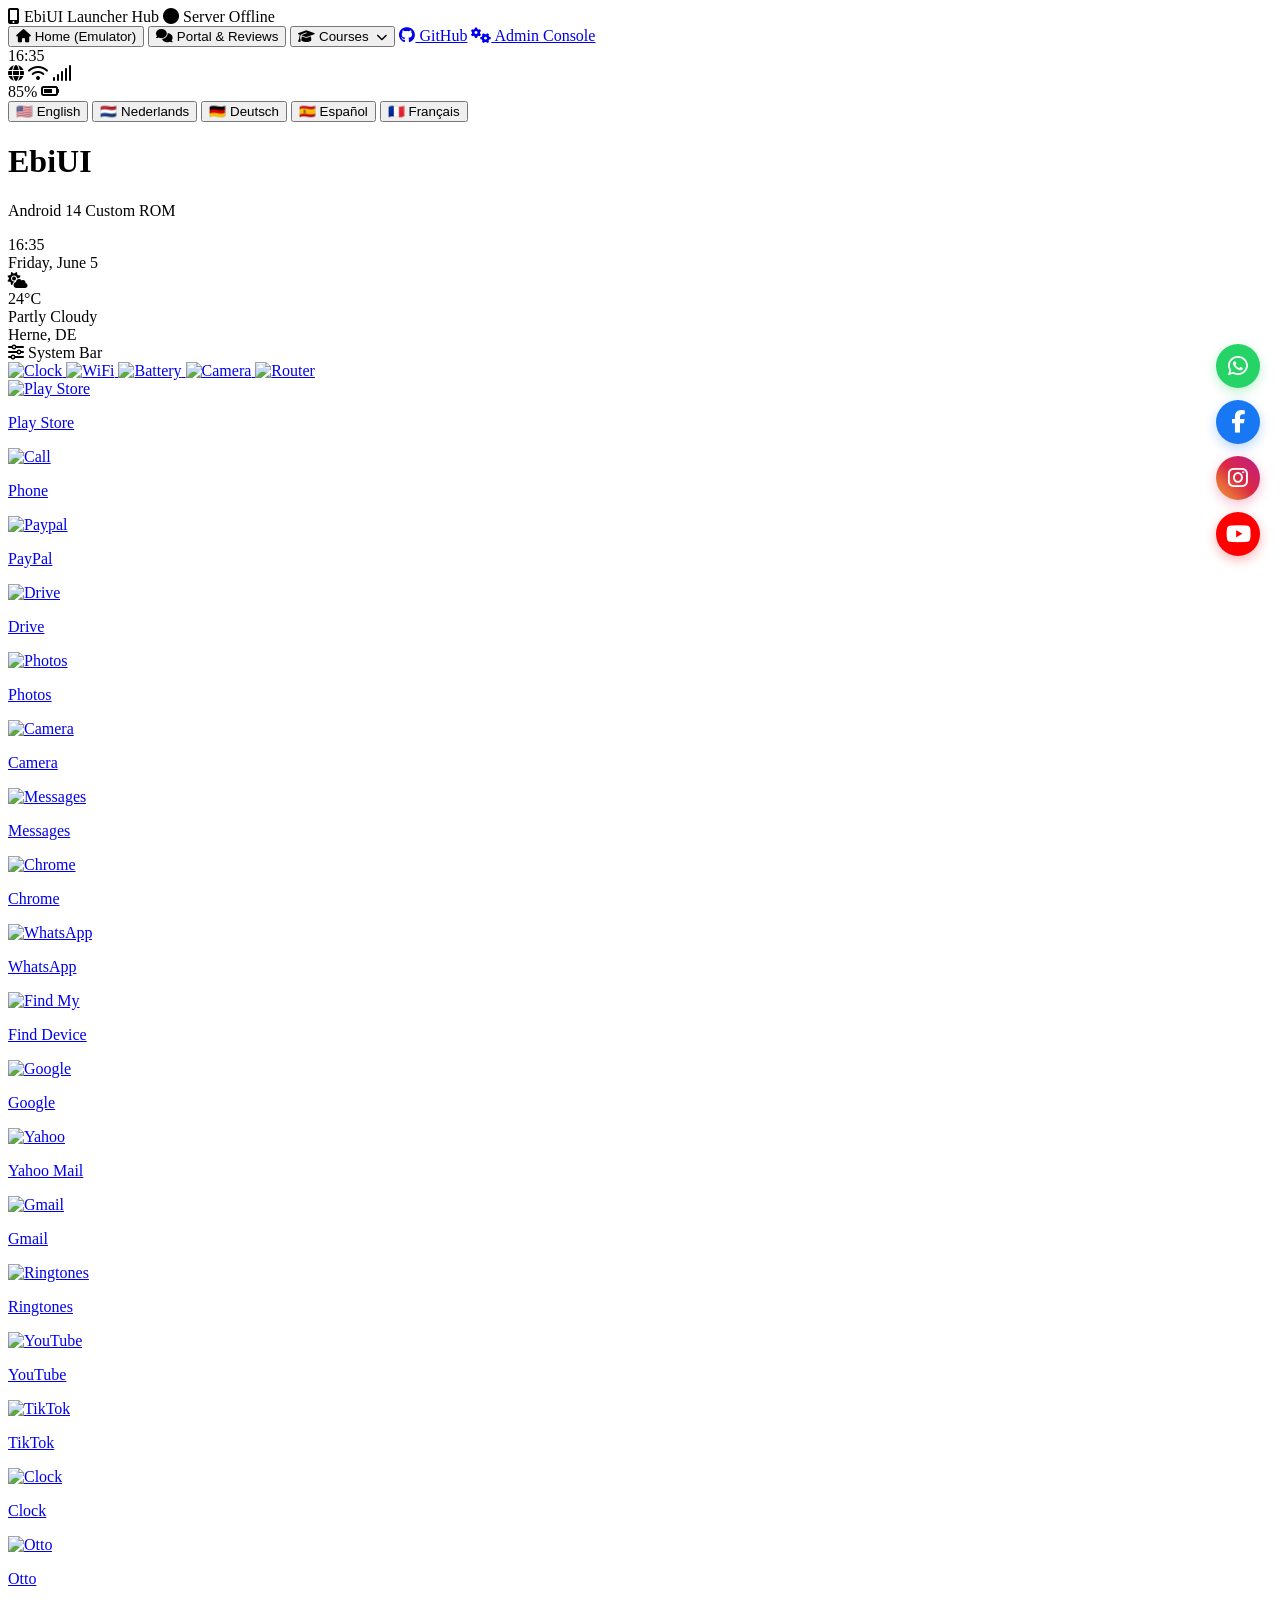
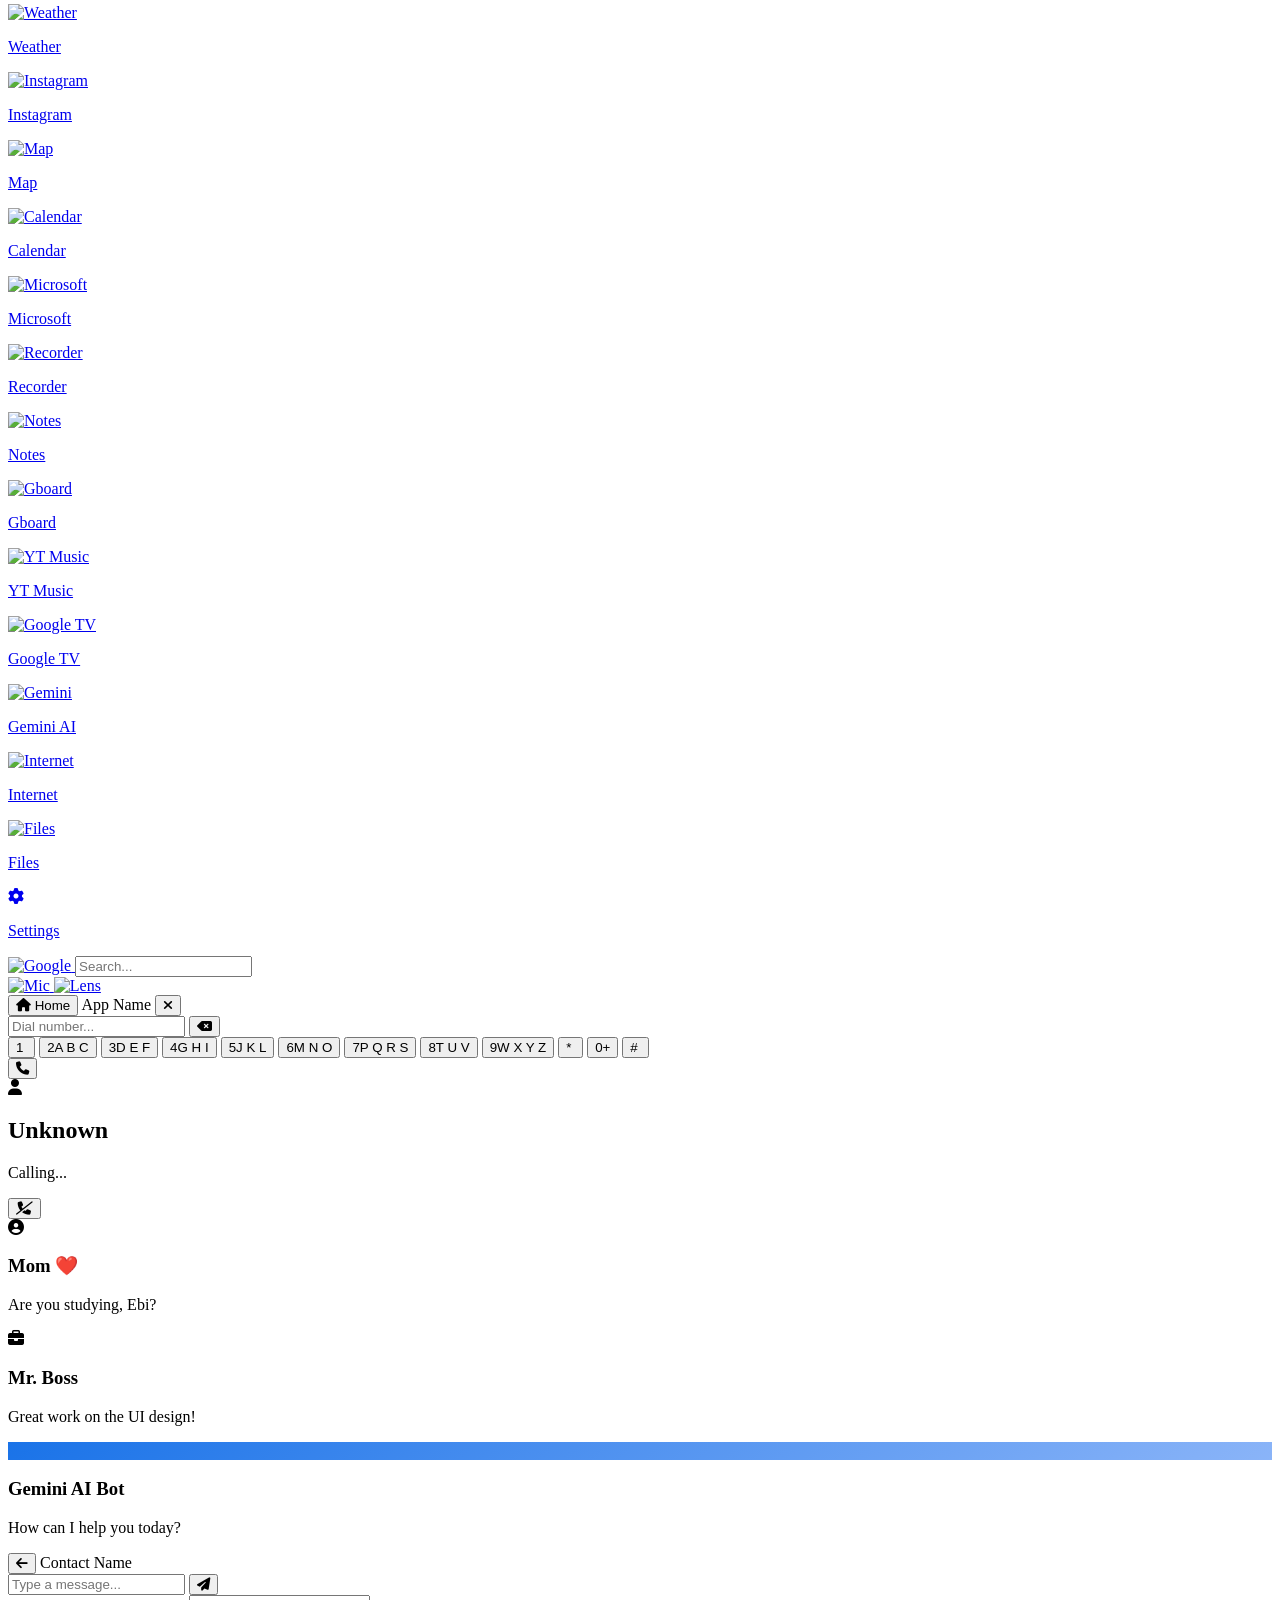
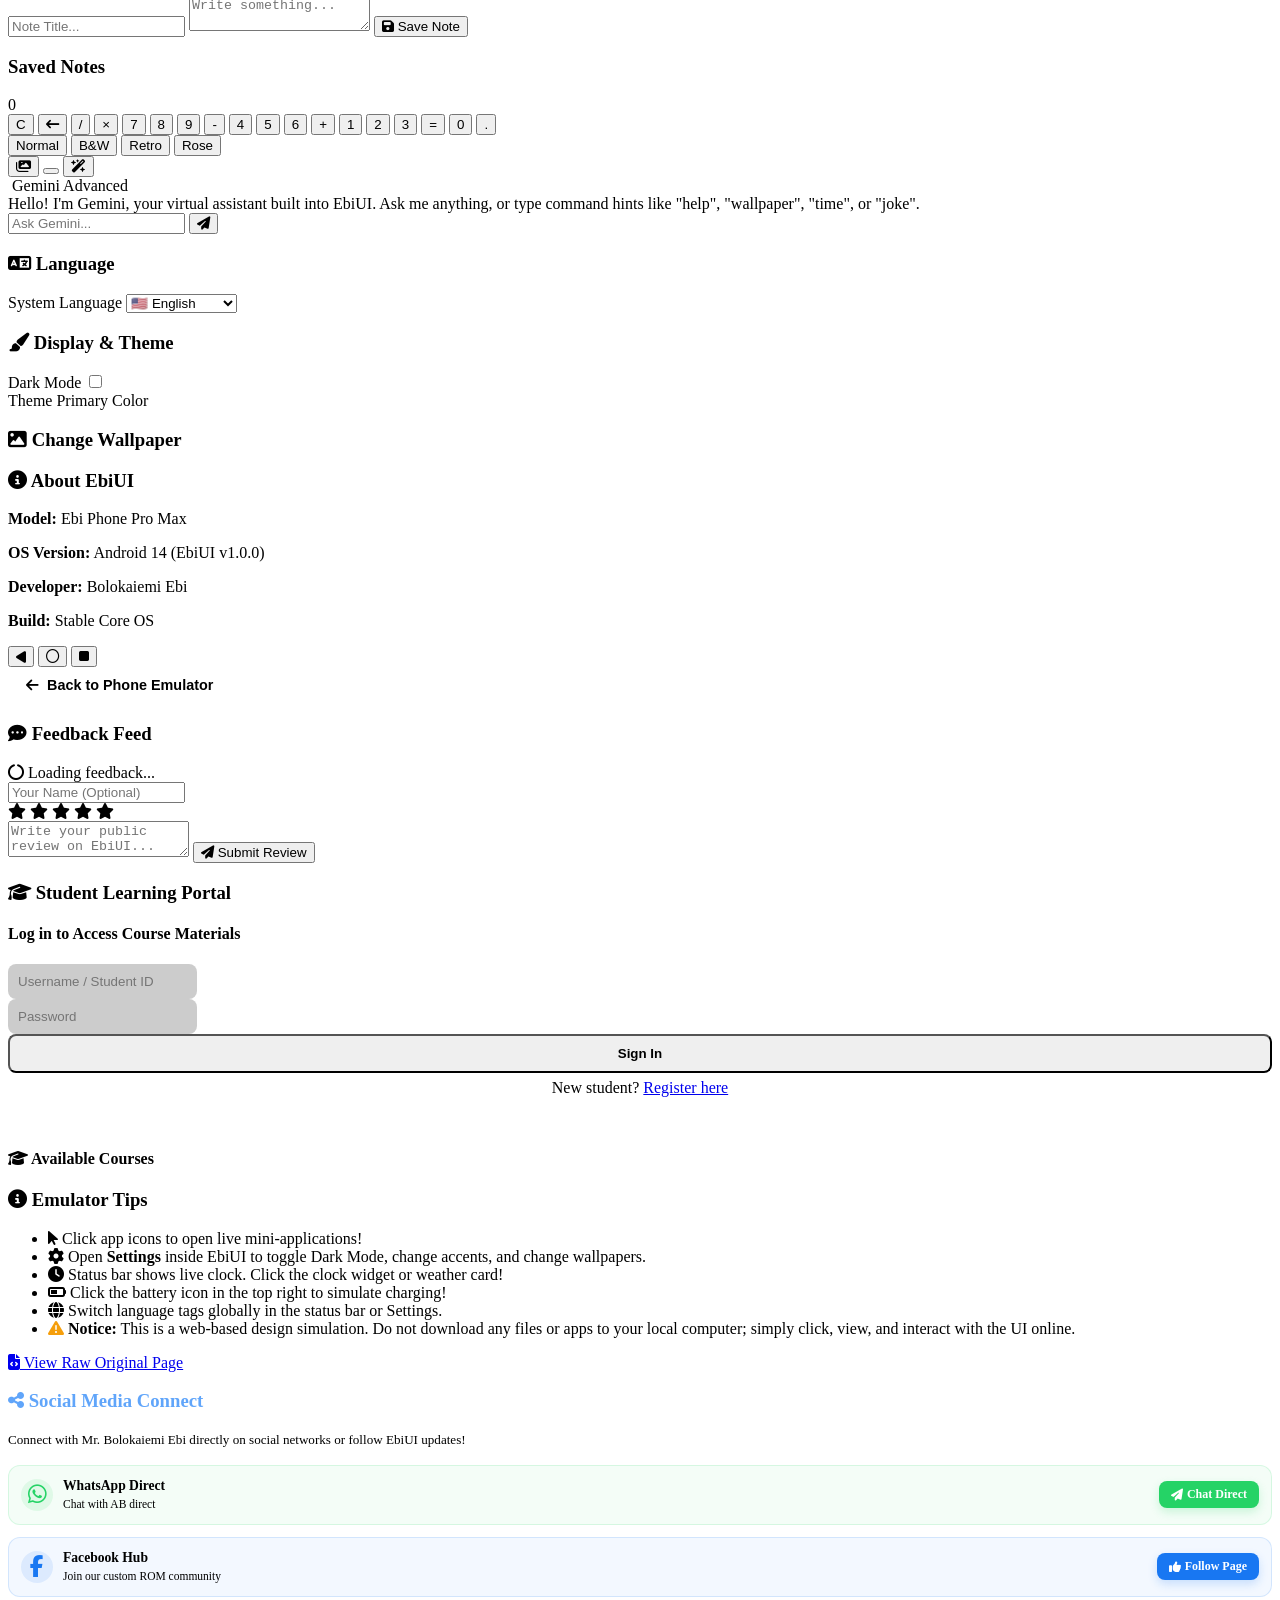
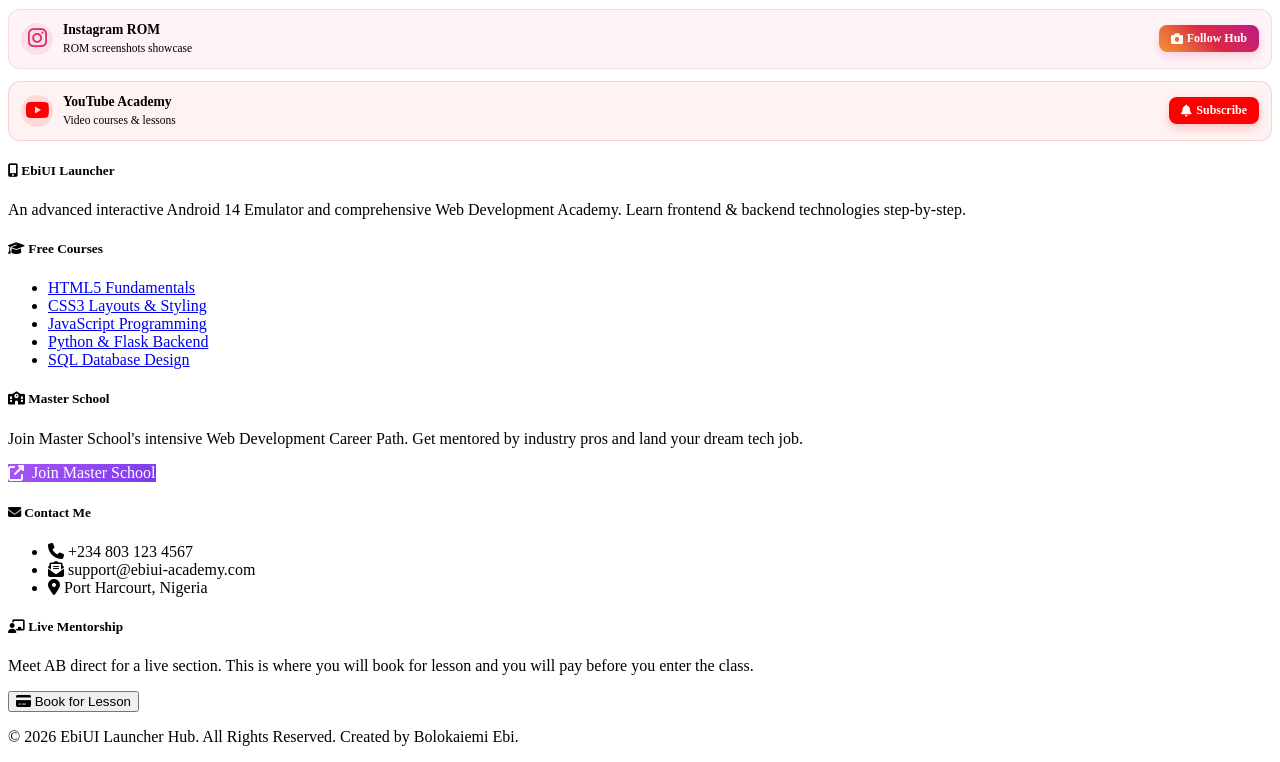
==== commit 08d77c96: "corrected files to fix previous Error" ====
--- a/templates/index.html
+++ b/templates/index.html
@@ -15,8 +15,25 @@
     
     <!-- App stylesheet -->
     <link rel="stylesheet" href="static/styles.css?v=4.0">
+     <!-- Favicon -->
+    <link rel="icon" href="/static/favicon.ico" type="image/x-icon">
 </head>
 <body>
+    <!-- Floating Social Plugins Sidebar -->
+    <div class="floating-social-sidebar" style="position: fixed; right: 20px; top: 50%; transform: translateY(-50%); display: flex; flex-direction: column; gap: 12px; z-index: 9999;">
+        <a href="https://wa.me/2348031234567" target="_blank" title="WhatsApp Chat" style="width: 44px; height: 44px; background: #25d366; color: white; border-radius: 50%; display: flex; align-items: center; justify-content: center; font-size: 1.4rem; box-shadow: 0 4px 12px rgba(37,211,102,0.3); transition: all 0.3s ease; text-decoration: none;" onmouseover="this.style.transform='scale(1.15)';" onmouseout="this.style.transform='scale(1)';">
+            <i class="fa-brands fa-whatsapp"></i>
+        </a>
+        <a href="https://facebook.com" target="_blank" title="Facebook Page" style="width: 44px; height: 44px; background: #1877f2; color: white; border-radius: 50%; display: flex; align-items: center; justify-content: center; font-size: 1.4rem; box-shadow: 0 4px 12px rgba(24,119,242,0.3); transition: all 0.3s ease; text-decoration: none;" onmouseover="this.style.transform='scale(1.15)';" onmouseout="this.style.transform='scale(1)';">
+            <i class="fa-brands fa-facebook-f"></i>
+        </a>
+        <a href="https://instagram.com" target="_blank" title="Instagram Profile" style="width: 44px; height: 44px; background: linear-gradient(45deg, #f09433, #e6683c, #dc2743, #cc2366, #bc1888); color: white; border-radius: 50%; display: flex; align-items: center; justify-content: center; font-size: 1.4rem; box-shadow: 0 4px 12px rgba(225,48,108,0.3); transition: all 0.3s ease; text-decoration: none;" onmouseover="this.style.transform='scale(1.15)';" onmouseout="this.style.transform='scale(1)';">
+            <i class="fa-brands fa-instagram"></i>
+        </a>
+        <a href="https://youtube.com" target="_blank" title="YouTube Academy" style="width: 44px; height: 44px; background: #ff0000; color: white; border-radius: 50%; display: flex; align-items: center; justify-content: center; font-size: 1.4rem; box-shadow: 0 4px 12px rgba(255,0,0,0.3); transition: all 0.3s ease; text-decoration: none;" onmouseover="this.style.transform='scale(1.15)';" onmouseout="this.style.transform='scale(1)';">
+            <i class="fa-brands fa-youtube"></i>
+        </a>
+    </div>
     <!-- 1. TOP HUB NAVIGATION BAR -->
     <header class="top-navbar">
         <div class="nav-brand">
@@ -25,7 +42,7 @@
         </div>
         <nav class="nav-links">
             <button class="nav-tab active" id="nav-home-tab" data-tab="home"><i class="fa-solid fa-house"></i> Home (Emulator)</button>
-            <button class="nav-tab" id="nav-dashboard-tab" data-tab="dashboard"><i class="fa-solid fa-comments"></i> Comments Feed</button>
+            <button class="nav-tab" id="nav-dashboard-tab" data-tab="dashboard"><i class="fa-solid fa-comments"></i> Portal & Reviews</button>
             
             <!-- Courses Dropdown -->
             <div class="nav-dropdown-wrapper" id="nav-courses-dropdown-wrapper" style="display: inline-block;">
@@ -33,6 +50,13 @@
                     <i class="fa-solid fa-graduation-cap"></i> Courses <i class="fa-solid fa-chevron-down" style="font-size: 0.7rem; margin-left: 4px;"></i>
                 </button>
                 <div class="nav-dropdown-menu" id="nav-courses-menu"></div>
+            </div>
+
+            <!-- User Session Profile Badge -->
+            <div id="nav-user-badge" class="nav-user-badge" style="display: none; align-items: center; gap: 8px; background: rgba(255, 255, 255, 0.08); border: 1px solid var(--theme-border-glass); border-radius: 20px; padding: 4px 12px; margin-left: 10px;">
+                <span class="user-avatar-small" id="nav-user-avatar" style="width: 24px; height: 24px; border-radius: 50%; background: var(--theme-primary); color: white; display: flex; align-items: center; justify-content: center; font-size: 0.75rem; font-weight: 700;">U</span>
+                <span class="user-name-text" id="nav-username-badge" style="font-size: 0.82rem; font-weight: 600; color: #f1f5f9;">Student</span>
+                <button id="nav-logout-btn" class="nav-logout-btn" title="Sign Out" style="background: transparent; border: none; color: #f87171; cursor: pointer; font-size: 0.85rem; padding: 2px 4px; display: flex; align-items: center; justify-content: center; transition: color 0.2s;"><i class="fa-solid fa-right-from-bracket"></i></button>
             </div>
 
             <a href="https://github.com/bolokaiemi/mobile-phone-userinterface" class="nav-link-btn" target="_blank"><i class="fa-brands fa-github"></i> GitHub</a>
@@ -669,23 +693,33 @@
                     <h4 class="auth-section-title" id="student-auth-title">Log in to Access Course Materials</h4>
                     
                     <!-- Login Form -->
-                    <form class="auth-form active-form" id="login-form">
-                        <div class="form-row">
-                            <input type="text" id="login-username" placeholder="Username" required autocomplete="username">
-                            <input type="password" id="login-password" placeholder="Password" required autocomplete="current-password">
-                            <button type="submit" class="btn-primary">Sign In</button>
-                        </div>
-                        <p class="auth-helper-text">New student? <a href="#" id="link-to-register">Register here</a></p>
+                    <form class="auth-form active-form" id="login-form" style="flex-direction: column; gap: 12px; margin-top: 15px;">
+                        <div class="form-group">
+                            <input type="text" id="login-username" placeholder="Username / Student ID" required autocomplete="username" style="background: rgba(0,0,0,0.2); border: 1px solid var(--theme-border-glass); padding: 10px; border-radius: 8px; color: white;">
+                        </div>
+                        <div class="form-group">
+                            <input type="password" id="login-password" placeholder="Password" required autocomplete="current-password" style="background: rgba(0,0,0,0.2); border: 1px solid var(--theme-border-glass); padding: 10px; border-radius: 8px; color: white;">
+                        </div>
+                        <button type="submit" class="btn-primary" style="width: 100%; padding: 10px; border-radius: 8px; font-weight: 600;">Sign In</button>
+                        <p class="auth-helper-text" style="text-align: center; margin-top: 6px;">New student? <a href="#" id="link-to-register">Register here</a></p>
                     </form>
                     
                     <!-- Register Form -->
-                    <form class="auth-form" id="register-form" style="display: none;">
-                        <div class="form-row">
-                            <input type="text" id="register-username" placeholder="Choose Username" required autocomplete="username">
-                            <input type="password" id="register-password" placeholder="Choose Password" required autocomplete="new-password">
-                            <button type="submit" class="btn-primary">Register</button>
-                        </div>
-                        <p class="auth-helper-text">Already registered? <a href="#" id="link-to-login">Sign In</a></p>
+                    <form class="auth-form" id="register-form" style="display: none; flex-direction: column; gap: 12px; margin-top: 15px;">
+                        <div class="form-group">
+                            <input type="text" id="register-fullname" placeholder="Full Name" required autocomplete="name" style="background: rgba(0,0,0,0.2); border: 1px solid var(--theme-border-glass); padding: 10px; border-radius: 8px; color: white;">
+                        </div>
+                        <div class="form-group">
+                            <input type="email" id="register-email" placeholder="Email Address" required autocomplete="email" style="background: rgba(0,0,0,0.2); border: 1px solid var(--theme-border-glass); padding: 10px; border-radius: 8px; color: white;">
+                        </div>
+                        <div class="form-group">
+                            <input type="text" id="register-username" placeholder="Choose Username" required autocomplete="username" style="background: rgba(0,0,0,0.2); border: 1px solid var(--theme-border-glass); padding: 10px; border-radius: 8px; color: white;">
+                        </div>
+                        <div class="form-group">
+                            <input type="password" id="register-password" placeholder="Choose Password" required autocomplete="new-password" style="background: rgba(0,0,0,0.2); border: 1px solid var(--theme-border-glass); padding: 10px; border-radius: 8px; color: white;">
+                        </div>
+                        <button type="submit" class="btn-primary" style="width: 100%; padding: 10px; border-radius: 8px; font-weight: 600;">Register Account</button>
+                        <p class="auth-helper-text" style="text-align: center; margin-top: 6px;">Already registered? <a href="#" id="link-to-login">Sign In</a></p>
                     </form>
                 </div>
 
@@ -699,8 +733,53 @@
                         <ul style="margin-left: 18px; color: var(--text-secondary); display: flex; flex-direction: column; gap: 4px;">
                             <li><strong>Self-Study:</strong> Click <strong>View</strong> on any course below to explore free external W3Schools study links.</li>
                             <li><strong>Premium Materials:</strong> Click <strong>View</strong> on any course and click <strong>Access Materials</strong> to download syllabus, slides, and source code.</li>
-                            <li><strong>Live Mentorship:</strong> Check the <strong>Meet Teacher Direct</strong> box on any course to book a direct 1-on-1 session with Mr. Ebi.</li>
+                            <li><strong>Live Mentorship:</strong> Check the <strong>Meet AB direct</strong> box on any course to book for a lesson (payment required before entry).</li>
                         </ul>
+                    </div>
+
+                    <!-- School Launch Milestones Tracker Card -->
+                    <div class="school-milestones-card" id="school-milestones-card" style="margin-top: 15px; background: rgba(168, 85, 247, 0.04); border: 1px solid rgba(168, 85, 247, 0.2); border-radius: 10px; padding: 14px;">
+                        <h4 class="student-section-title" style="color: #c084fc; font-size: 0.85rem; font-weight: 600; margin-bottom: 10px; display: flex; align-items: center; gap: 6px;"><i class="fa-solid fa-flag-checkered"></i> School Kick-off Milestones</h4>
+                        <div class="milestones-progress-list" style="display: flex; flex-direction: column; gap: 12px;">
+
+                            <!-- Enrollment Progress -->
+                            <div class="milestone-progress-item">
+                                <div class="milestone-meta" style="display: flex; justify-content: space-between; font-size: 0.8rem; margin-bottom: 4px;">
+                                    <span style="color: var(--text-primary); font-weight: 500;"><i class="fa-solid fa-user-graduate"></i> Enrolled Students Goal</span>
+                                    <span style="color: #c084fc;" id="milestone-students-count">0 / 20</span>
+                                </div>
+                                <div class="milestone-progress-bar-bg" style="width: 100%; height: 6px; background: rgba(255,255,255,0.06); border-radius: 3px; overflow: hidden;">
+                                    <div class="milestone-progress-bar-fill" id="milestone-students-bar" style="width: 0%; height: 100%; background: linear-gradient(90deg, #a855f7, #7c3aed); border-radius: 3px; transition: width 0.6s cubic-bezier(0.4, 0, 0.2, 1);"></div>
+                                </div>
+                            </div>
+
+                            <!-- Positive Comments Progress -->
+                            <div class="milestone-progress-item">
+                                <div class="milestone-meta" style="display: flex; justify-content: space-between; font-size: 0.8rem; margin-bottom: 4px;">
+                                    <span style="color: var(--text-primary); font-weight: 500;"><i class="fa-solid fa-comments"></i> Positive Comments Goal</span>
+                                    <span style="color: #34d399;" id="milestone-comments-count">0 / 50,000</span>
+                                </div>
+                                <div class="milestone-progress-bar-bg" style="width: 100%; height: 6px; background: rgba(255,255,255,0.06); border-radius: 3px; overflow: hidden;">
+                                    <div class="milestone-progress-bar-fill" id="milestone-comments-bar" style="width: 0%; height: 100%; background: linear-gradient(90deg, #10b981, #059669); border-radius: 3px; transition: width 0.6s cubic-bezier(0.4, 0, 0.2, 1);"></div>
+                                </div>
+                            </div>
+
+                            <!-- Kickoff Status Badge -->
+                            <div class="milestone-status-badge" id="milestone-status-badge" style="margin-top: 4px; font-size: 0.78rem; font-weight: 600; text-align: center; padding: 6px 12px; border-radius: 6px; background: rgba(255,255,255,0.04); color: var(--text-secondary); border: 1px solid rgba(255,255,255,0.06);">
+                                Checking kick-off status...
+                            </div>
+
+                        </div>
+                    </div>
+
+                    <!-- Scheduled Zoom Lessons Container -->
+                    <div class="zoom-lessons-card" id="zoom-lessons-card" style="margin-top: 15px; display: none; background: rgba(16, 185, 129, 0.04); border: 1px solid rgba(16, 185, 129, 0.15); border-radius: 10px; padding: 14px;">
+                        <h4 class="student-section-title" style="color: #34d399; font-size: 0.85rem; font-weight: 600; margin-bottom: 10px; display: flex; align-items: center; gap: 6px;"><i class="fa-solid fa-video"></i> Scheduled Zoom Lessons</h4>
+                        <div class="zoom-lessons-list" id="zoom-lessons-list" style="display: flex; flex-direction: column; gap: 8px;">
+                            <div class="zoom-empty-state" style="font-size: 0.8rem; color: var(--text-secondary); text-align: center; padding: 12px; border: 1px dashed rgba(255,255,255,0.08); border-radius: 8px;">
+                                No Zoom lessons booked yet. Book a course below to schedule your class!
+                            </div>
+                        </div>
                     </div>
                 </div>
 
@@ -730,6 +809,64 @@
                     </a>
                 </div>
             </div>
+
+            <!-- Social Connect Plugins Card -->
+            <div class="dash-card social-plugins-card" id="social-plugins-card" style="margin-top: 15px;">
+                <h3 class="card-title" style="color: #60a5fa;"><i class="fa-solid fa-share-nodes"></i> Social Media Connect</h3>
+                <p style="margin-bottom: 15px; font-size: 0.82rem; color: var(--text-secondary); line-height: 1.4;">
+                    Connect with Mr. Bolokaiemi Ebi directly on social networks or follow EbiUI updates!
+                </p>
+                <div class="social-plugins-list" style="display: flex; flex-direction: column; gap: 12px;">
+
+                    <!-- WhatsApp Chat Plugin -->
+                    <div class="social-plugin-item" style="display: flex; align-items: center; justify-content: space-between; padding: 12px; background: rgba(37, 211, 102, 0.05); border: 1px solid rgba(37, 211, 102, 0.15); border-radius: 12px; transition: all 0.3s ease;">
+                        <div style="display: flex; align-items: center; gap: 10px;">
+                            <span style="font-size: 1.35rem; color: #25d366; display: flex; align-items: center; justify-content: center; width: 32px; height: 32px; background: rgba(37,211,102,0.1); border-radius: 50%;"><i class="fa-brands fa-whatsapp"></i></span>
+                            <div>
+                                <h4 style="font-size: 0.85rem; font-weight: 600; margin: 0; color: var(--text-primary);">WhatsApp Direct</h4>
+                                <span style="font-size: 0.72rem; color: var(--text-secondary);">Chat with AB direct</span>
+                            </div>
+                        </div>
+                        <a href="https://wa.me/2348031234567" target="_blank" class="btn-primary" style="padding: 6px 12px; font-size: 0.75rem; border-radius: 8px; background: #25d366; color: white; border: none; font-weight: 600; text-decoration: none; display: flex; align-items: center; gap: 4px; box-shadow: 0 4px 10px rgba(37, 211, 102, 0.2);"><i class="fa-solid fa-paper-plane"></i> Chat Direct</a>
+                    </div>
+
+                    <!-- Facebook Page Plugin -->
+                    <div class="social-plugin-item" style="display: flex; align-items: center; justify-content: space-between; padding: 12px; background: rgba(24, 119, 242, 0.05); border: 1px solid rgba(24, 119, 242, 0.15); border-radius: 12px; transition: all 0.3s ease;">
+                        <div style="display: flex; align-items: center; gap: 10px;">
+                            <span style="font-size: 1.35rem; color: #1877f2; display: flex; align-items: center; justify-content: center; width: 32px; height: 32px; background: rgba(24,119,242,0.1); border-radius: 50%;"><i class="fa-brands fa-facebook-f"></i></span>
+                            <div>
+                                <h4 style="font-size: 0.85rem; font-weight: 600; margin: 0; color: var(--text-primary);">Facebook Hub</h4>
+                                <span style="font-size: 0.72rem; color: var(--text-secondary);">Join our custom ROM community</span>
+                            </div>
+                        </div>
+                        <a href="https://facebook.com" target="_blank" class="btn-primary" style="padding: 6px 12px; font-size: 0.75rem; border-radius: 8px; background: #1877f2; color: white; border: none; font-weight: 600; text-decoration: none; display: flex; align-items: center; gap: 4px; box-shadow: 0 4px 10px rgba(24, 119, 242, 0.2);"><i class="fa-solid fa-thumbs-up"></i> Follow Page</a>
+                    </div>
+
+                    <!-- Instagram Design Showcase -->
+                    <div class="social-plugin-item" style="display: flex; align-items: center; justify-content: space-between; padding: 12px; background: rgba(225, 48, 108, 0.05); border: 1px solid rgba(225, 48, 108, 0.15); border-radius: 12px; transition: all 0.3s ease;">
+                        <div style="display: flex; align-items: center; gap: 10px;">
+                            <span style="font-size: 1.35rem; color: #e1306c; display: flex; align-items: center; justify-content: center; width: 32px; height: 32px; background: rgba(225,48,108,0.1); border-radius: 50%;"><i class="fa-brands fa-instagram"></i></span>
+                            <div>
+                                <h4 style="font-size: 0.85rem; font-weight: 600; margin: 0; color: var(--text-primary);">Instagram ROM</h4>
+                                <span style="font-size: 0.72rem; color: var(--text-secondary);">ROM screenshots showcase</span>
+                            </div>
+                        </div>
+                        <a href="https://instagram.com" target="_blank" class="btn-primary" style="padding: 6px 12px; font-size: 0.75rem; border-radius: 8px; background: linear-gradient(45deg, #f09433, #e6683c, #dc2743, #cc2366, #bc1888); color: white; border: none; font-weight: 600; text-decoration: none; display: flex; align-items: center; gap: 4px; box-shadow: 0 4px 10px rgba(225, 48, 108, 0.2);"><i class="fa-solid fa-camera"></i> Follow Hub</a>
+                    </div>
+
+                    <!-- YouTube Video Lectures -->
+                    <div class="social-plugin-item" style="display: flex; align-items: center; justify-content: space-between; padding: 12px; background: rgba(255, 0, 0, 0.05); border: 1px solid rgba(255, 0, 0, 0.15); border-radius: 12px; transition: all 0.3s ease;">
+                        <div style="display: flex; align-items: center; gap: 10px;">
+                            <span style="font-size: 1.35rem; color: #ff0000; display: flex; align-items: center; justify-content: center; width: 32px; height: 32px; background: rgba(255,0,0,0.1); border-radius: 50%;"><i class="fa-brands fa-youtube"></i></span>
+                            <div>
+                                <h4 style="font-size: 0.85rem; font-weight: 600; margin: 0; color: var(--text-primary);">YouTube Academy</h4>
+                                <span style="font-size: 0.72rem; color: var(--text-secondary);">Video courses & lessons</span>
+                            </div>
+                        </div>
+                        <a href="https://youtube.com" target="_blank" class="btn-primary" style="padding: 6px 12px; font-size: 0.75rem; border-radius: 8px; background: #ff0000; color: white; border: none; font-weight: 600; text-decoration: none; display: flex; align-items: center; gap: 4px; box-shadow: 0 4px 10px rgba(255, 0, 0, 0.2);"><i class="fa-solid fa-bell"></i> Subscribe</a>
+                    </div>
+                </div>
+            </div>
         </section>
     </main>
 
@@ -768,13 +905,13 @@
                         <i class="fa-solid fa-circle-question" style="color: #f59e0b;"></i>
                         <span>Need Help? Get Mentorship</span>
                     </div>
-                    <p>If you need direct support, WhatsApp guidance, code reviews, or live 1-on-1 online lessons, enroll in <strong>Mr. Bolokaiemi Ebi's Live School</strong> below.</p>
+                    <p>Meet AB direct for a live section. This is where you will book for lesson and you will pay before you enter the class.</p>
                 </div>
             </div>
 
             <div class="course-modal-actions">
                 <button class="btn-secondary" id="course-modal-close">Close</button>
-                <button class="btn-live-enroll" id="course-modal-upgrade-btn"><i class="fa-solid fa-chalkboard-user"></i> Enroll in Live School</button>
+                <button class="btn-live-enroll" id="course-modal-upgrade-btn"><i class="fa-solid fa-credit-card"></i> Book for Lesson</button>
                 <button class="btn-primary" id="course-modal-action-btn"><i class="fa-solid fa-file-pdf"></i> Access Materials</button>
             </div>
         </div>
@@ -784,7 +921,7 @@
     <div class="payment-modal" id="payment-modal" style="display: none;">
         <div class="payment-modal-card">
             <h4 class="payment-modal-title"><i class="fa-solid fa-chalkboard-user"></i> Live Direct Tutoring Premium Upgrade</h4>
-            <p class="payment-modal-desc">Upgrade your access for <strong id="payment-course-name">Course Name</strong> to meet <strong>Mr. Bolokaiemi Ebi</strong> directly as your teacher.</p>
+            <p class="payment-modal-desc">Upgrade your access for <strong id="payment-course-name">Course Name</strong> to meet AB direct for a live section. This is where you will book for lesson and you will pay before you enter the class.</p>
             
             <div class="payment-features-list">
                 <div><i class="fa-solid fa-check"></i> Live 1-on-1 online classes (1 hr/session)</div>
@@ -798,6 +935,9 @@
             </div>
             
             <form id="premium-payment-form">
+                <div class="payment-form-row" id="payment-email-row" style="display: none;">
+                    <input type="email" id="billing-email" placeholder="Email Address (for lesson details)">
+                </div>
                 <div class="payment-form-row">
                     <input type="text" id="billing-name" placeholder="Full Billing Name" required>
                 </div>
@@ -829,12 +969,22 @@
             <div class="footer-col links-col">
                 <h5 class="footer-title"><i class="fa-solid fa-graduation-cap"></i> Free Courses</h5>
                 <ul class="footer-links">
-                    <li><a href="#" class="footer-course-link" data-course-id="html5">HTML5 Fundamentals</a></li>
-                    <li><a href="#" class="footer-course-link" data-course-id="css3">CSS3 Layouts & Styling</a></li>
-                    <li><a href="#" class="footer-course-link" data-course-id="js">JavaScript Programming</a></li>
-                    <li><a href="#" class="footer-course-link" data-course-id="python">Python & Flask Backend</a></li>
-                    <li><a href="#" class="footer-course-link" data-course-id="sql">SQL Database Design</a></li>
+                    <li><a href="https://www.w3schools.com/html/" target="_blank">HTML5 Fundamentals</a></li>
+                    <li><a href="https://www.w3schools.com/css/" target="_blank">CSS3 Layouts & Styling</a></li>
+                    <li><a href="https://www.w3schools.com/js/" target="_blank">JavaScript Programming</a></li>
+                    <li><a href="https://www.w3schools.com/python/" target="_blank">Python & Flask Backend</a></li>
+                    <li><a href="https://www.w3schools.com/sql/" target="_blank">SQL Database Design</a></li>
                 </ul>
+            </div>
+
+            <div class="footer-col education-col">
+                <h5 class="footer-title"><i class="fa-solid fa-school"></i> Master School</h5>
+                <p class="footer-text">
+                    Join Master School's intensive Web Development Career Path. Get mentored by industry pros and land your dream tech job.
+                </p>
+                <a href="https://www.masterschool.com" target="_blank" class="footer-enroll-btn" id="footer-register-school-btn" style="background: linear-gradient(135deg, #a855f7, #7c3aed); border: none; text-decoration: none; display: inline-flex; align-items: center; justify-content: center; gap: 8px; color: white;">
+                    <i class="fa-solid fa-up-right-from-square"></i> Join Master School
+                </a>
             </div>
             
             <div class="footer-col contact-col">
@@ -848,9 +998,9 @@
 
             <div class="footer-col action-col">
                 <h5 class="footer-title"><i class="fa-solid fa-chalkboard-user"></i> Live Mentorship</h5>
-                <p class="footer-text">Need one-on-one help? Meet Mr. Bolokaiemi Ebi directly for a live session.</p>
+                <p class="footer-text">Meet AB direct for a live section. This is where you will book for lesson and you will pay before you enter the class.</p>
                 <button class="footer-enroll-btn" id="footer-enroll-btn">
-                    <i class="fa-solid fa-credit-card"></i> Book Live Session
+                    <i class="fa-solid fa-credit-card"></i> Book for Lesson
                 </button>
             </div>
         </div>
